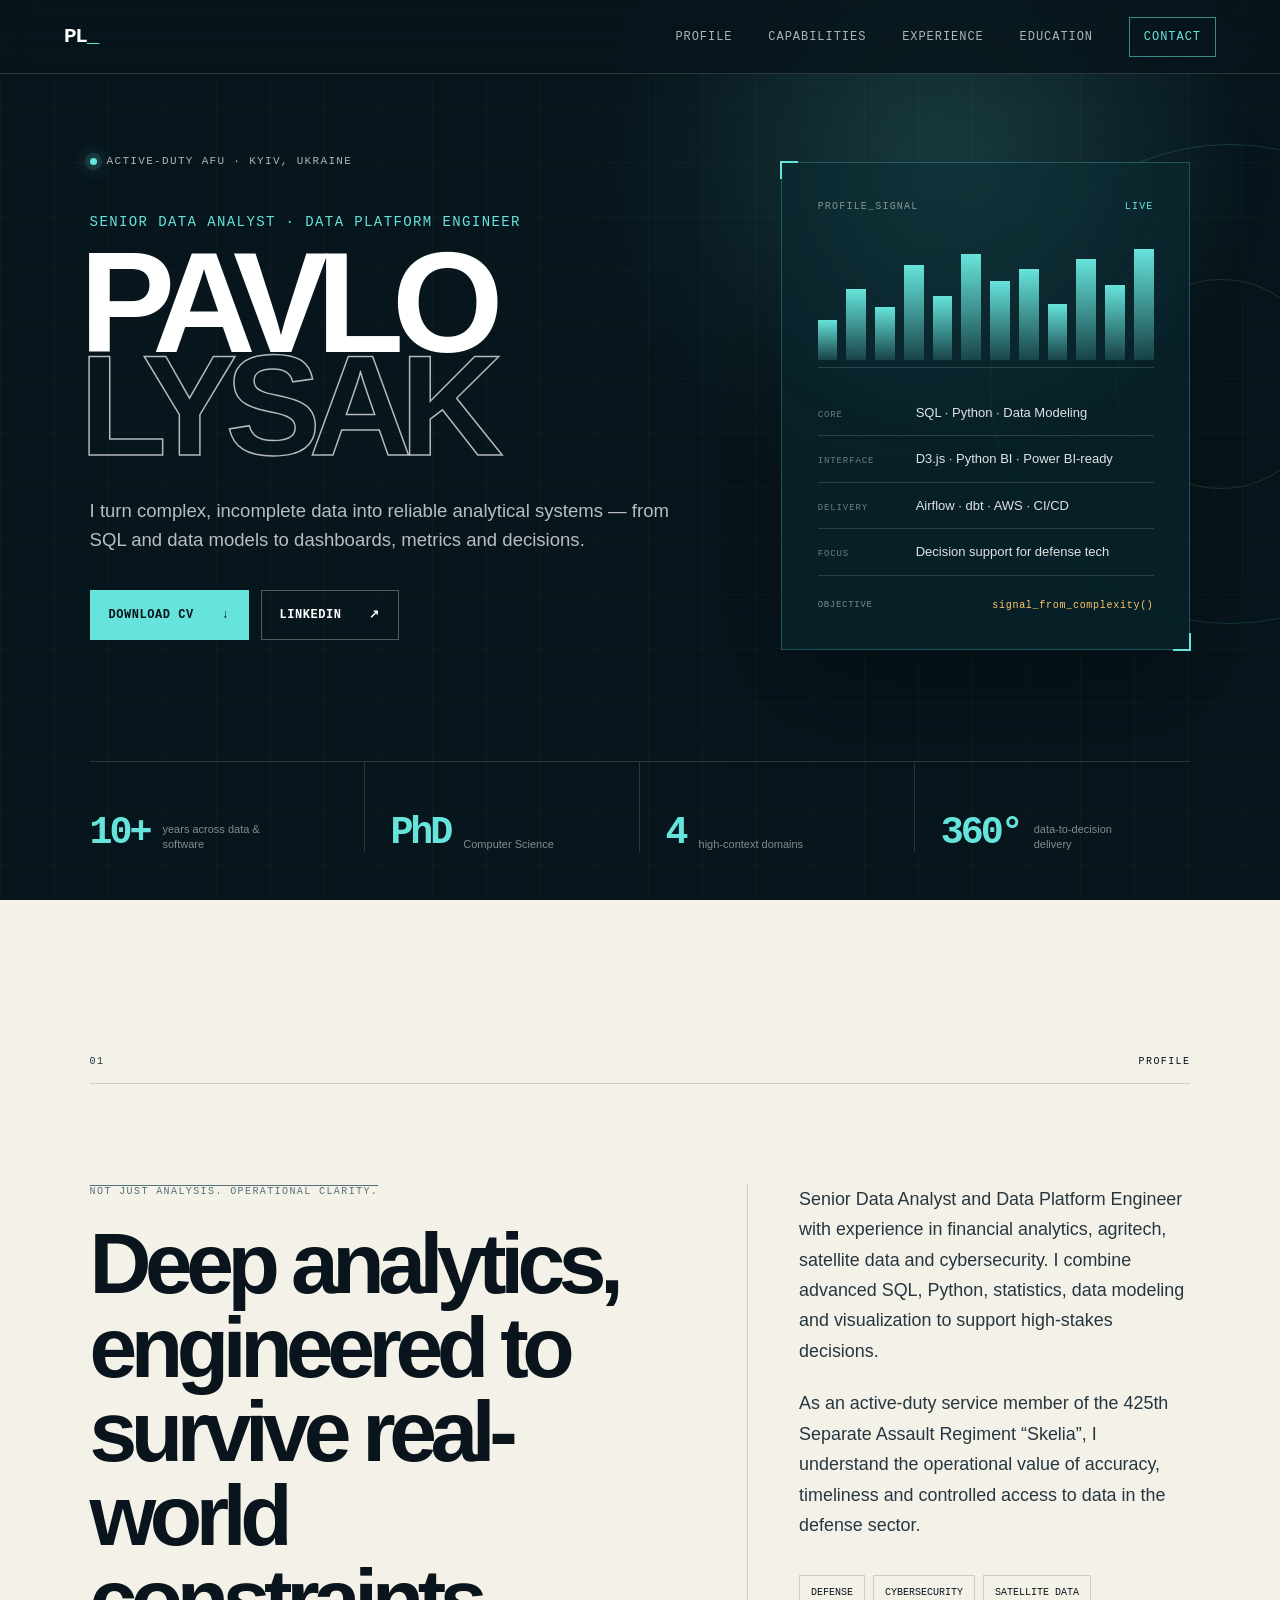
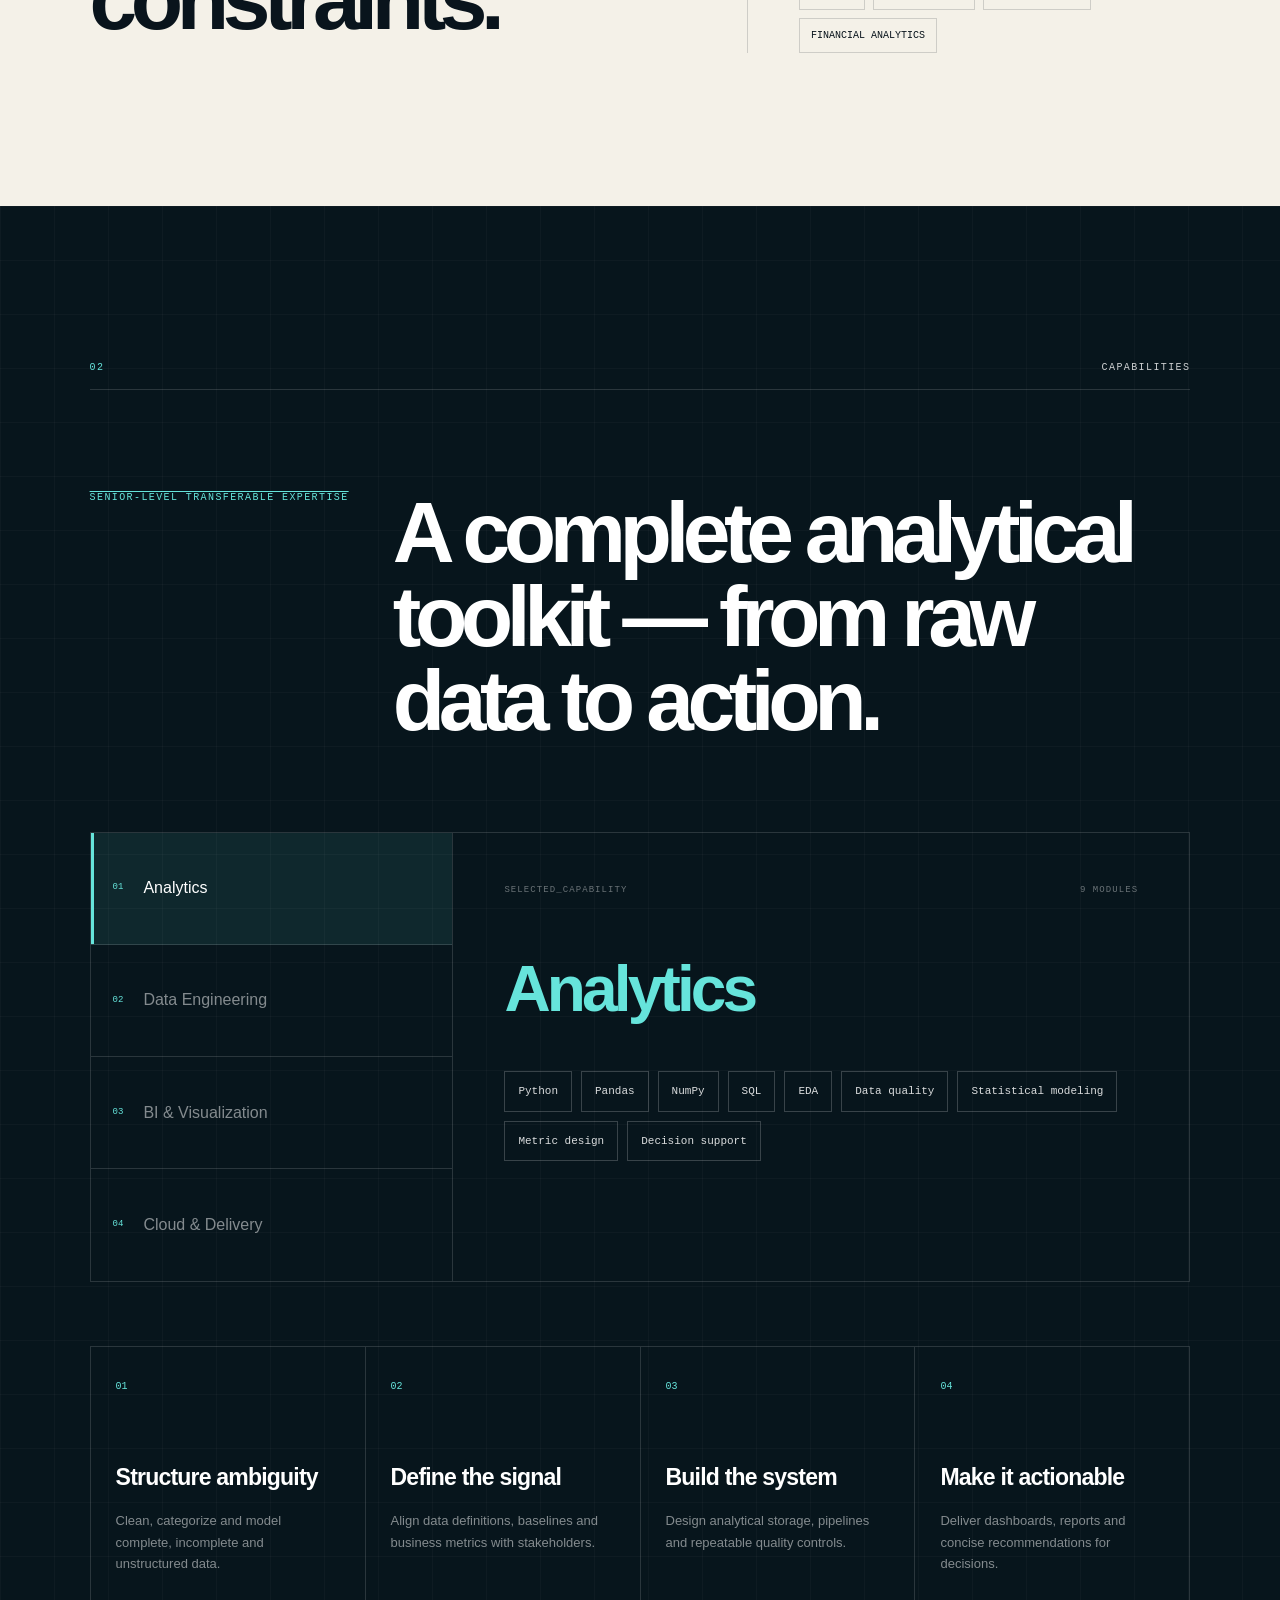
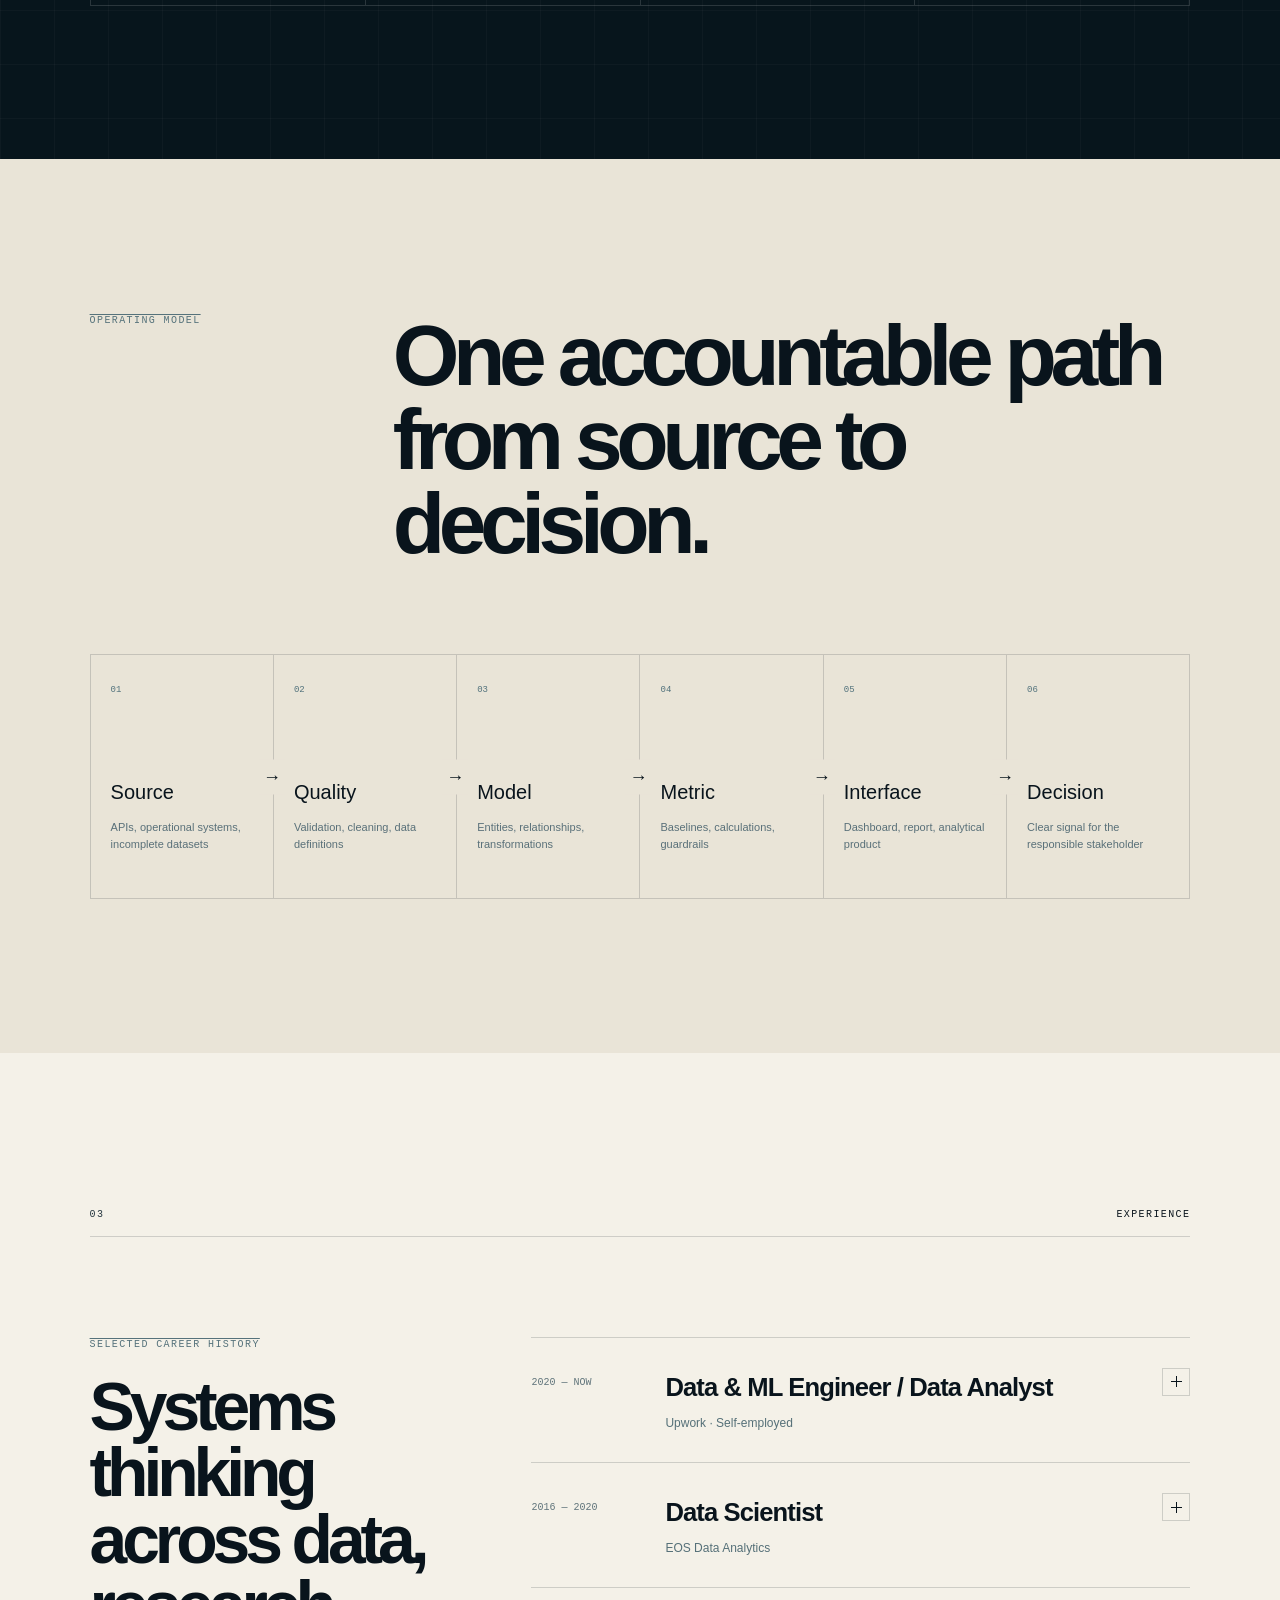
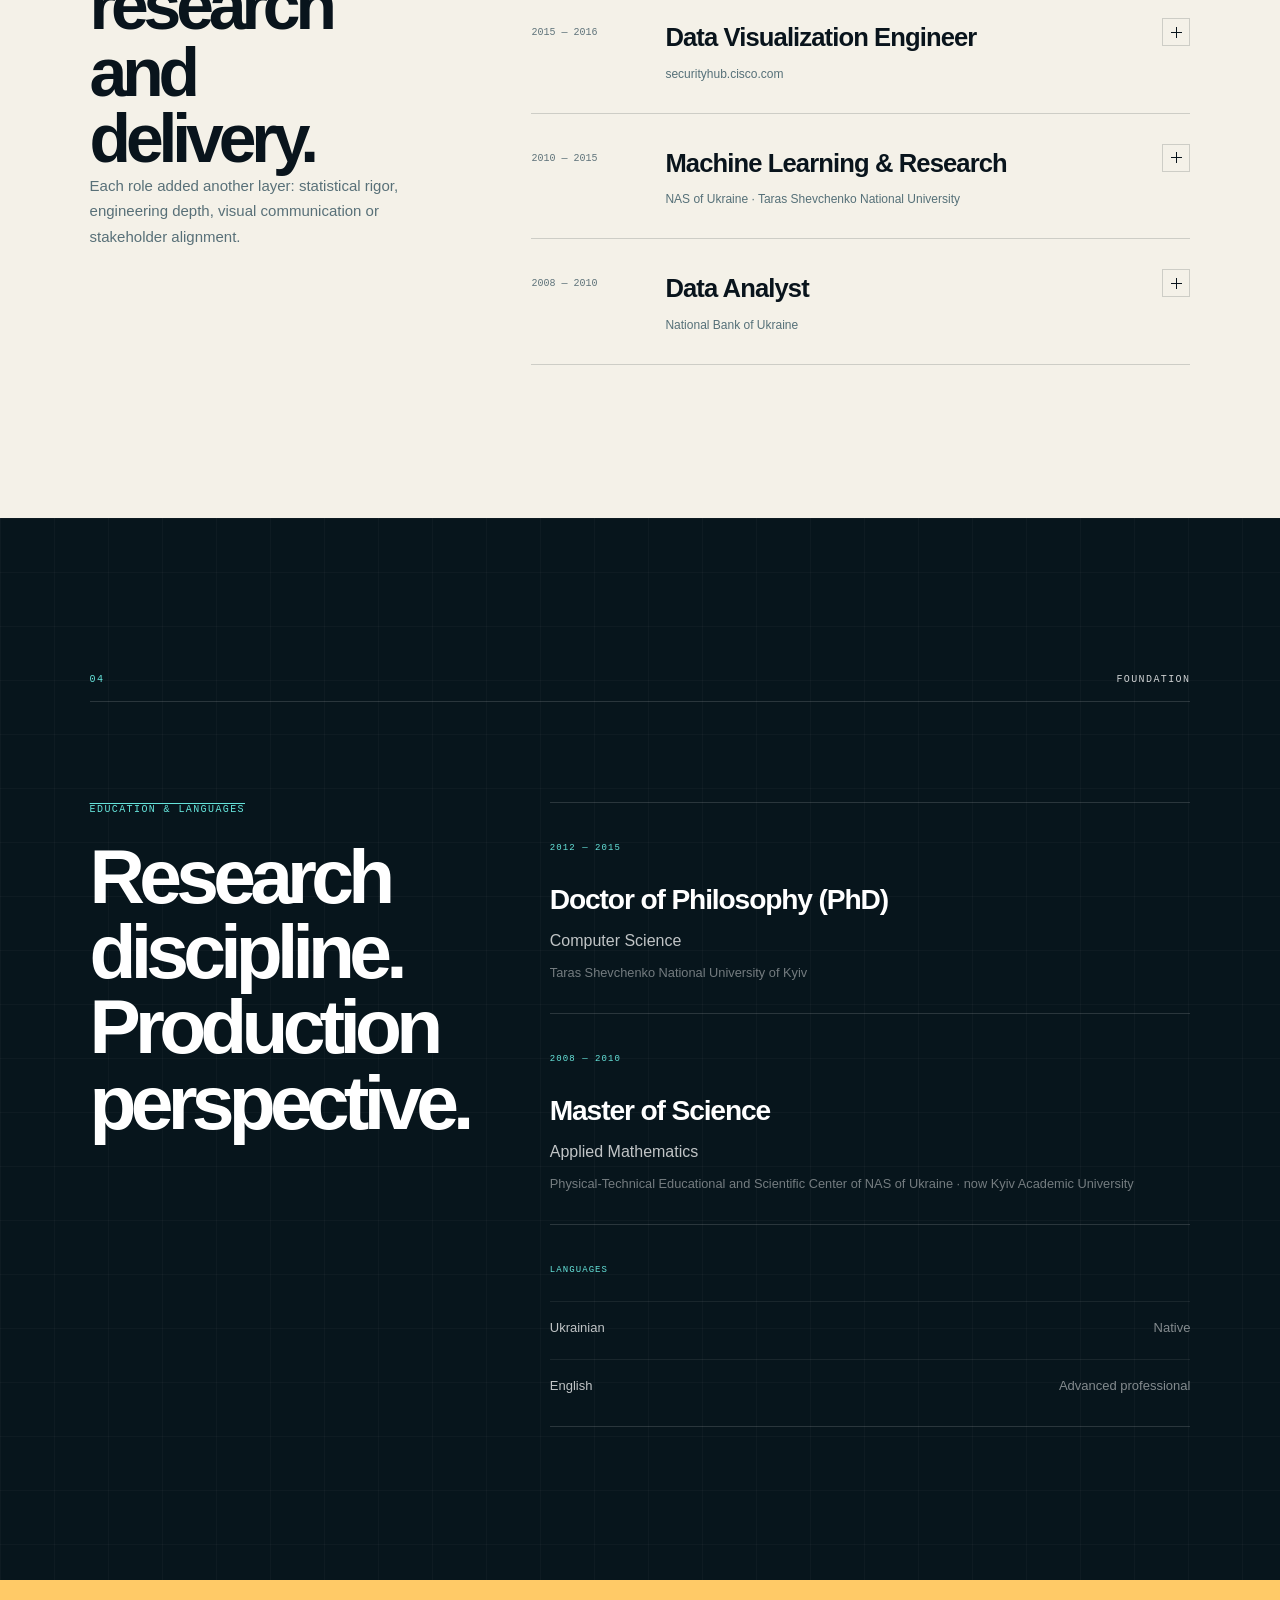
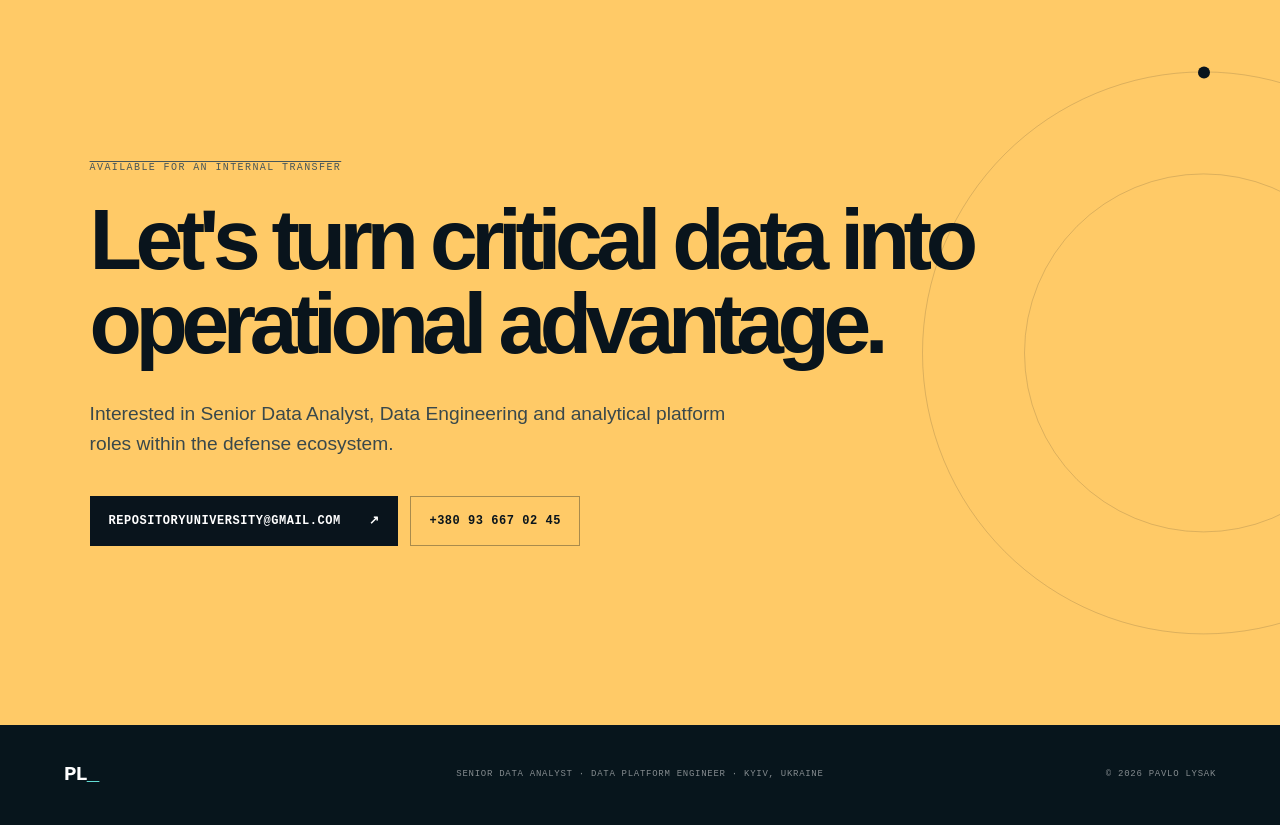
==== index.html @ e0015f76 "Deploy CV website for GitHub Pages" ====
<!DOCTYPE html><html lang="en"><head><meta charSet="utf-8"/><meta name="viewport" content="width=device-width, initial-scale=1"/><link rel="stylesheet" href="/_next/static/chunks/0g3t7kmysvedk.css" data-precedence="next"/><link rel="preload" as="script" fetchPriority="low" href="/_next/static/chunks/0ht900cau6_ur.js"/><script src="/_next/static/chunks/0t2z5hkh7v~~b.js" async=""></script><script src="/_next/static/chunks/07lhk_q6pmm3r.js" async=""></script><script src="/_next/static/chunks/turbopack-0cek.dh0dqtgy.js" async=""></script><script src="/_next/static/chunks/0dbhjjzl8qfwv.js" async=""></script><script src="/_next/static/chunks/15eyv8sw8~cmf.js" async=""></script><title>Pavlo Lysak — Senior Data Analyst &amp; Data Platform Engineer</title><meta name="description" content="Senior Data Analyst and Data Platform Engineer specializing in SQL, data modeling, BI, visualization and decision support."/><link rel="shortcut icon" href="/favicon.svg"/><link rel="icon" href="/favicon.svg"/><script src="/_next/static/chunks/03~yq9q893hmn.js" noModule=""></script></head><body><div hidden=""><!--$--><!--/$--></div><a class="skip-link" href="#main">Skip to content</a><div class="scroll-progress" style="transform:scaleX(0)"></div><header class="site-header"><a class="monogram" href="#top" aria-label="Pavlo Lysak, home">PL<span>_</span></a><button class="menu-toggle" type="button" aria-expanded="false" aria-controls="primary-navigation"><span></span><span></span><span></span><span class="sr-only">Toggle navigation</span></button><nav id="primary-navigation" class="" aria-label="Primary navigation"><a href="#profile">Profile</a><a href="#capabilities">Capabilities</a><a href="#experience">Experience</a><a href="#education">Education</a><a class="nav-contact" href="#contact">Contact</a></nav></header><main id="main"><section class="hero" id="top"><div class="hero-noise" aria-hidden="true"></div><div class="hero-copy"><div class="eyebrow hero-enter" style="--delay:80ms"><span class="status-dot"></span>Active-duty AFU · Kyiv, Ukraine</div><p class="role-label hero-enter" style="--delay:150ms">Senior Data Analyst · Data Platform Engineer</p><h1 class="hero-enter" style="--delay:220ms">PAVLO<br/><span>LYSAK</span></h1><p class="hero-lead hero-enter" style="--delay:310ms">I turn complex, incomplete data into reliable analytical systems — from SQL and data models to dashboards, metrics and decisions.</p><div class="hero-actions hero-enter" style="--delay:400ms"><a class="button button-primary" href="/Pavlo_Lysak_Senior_Data_Analyst_MOD.pdf" download="">Download CV <span aria-hidden="true">↓</span></a><a class="button button-secondary" href="https://www.linkedin.com/in/pavlo-lysak" target="_blank" rel="noreferrer">LinkedIn <span aria-hidden="true">↗</span></a></div></div><aside class="signal-panel hero-enter" style="--delay:330ms"><div class="panel-topline"><span>PROFILE_SIGNAL</span><span class="live-label">LIVE</span></div><div class="signal-visual" aria-hidden="true"><span style="height:34%;animation-delay:0ms"></span><span style="height:61%;animation-delay:70ms"></span><span style="height:46%;animation-delay:140ms"></span><span style="height:82%;animation-delay:210ms"></span><span style="height:55%;animation-delay:280ms"></span><span style="height:91%;animation-delay:350ms"></span><span style="height:68%;animation-delay:420ms"></span><span style="height:78%;animation-delay:490ms"></span><span style="height:48%;animation-delay:560ms"></span><span style="height:87%;animation-delay:630ms"></span><span style="height:65%;animation-delay:700ms"></span><span style="height:96%;animation-delay:770ms"></span></div><dl class="signal-list"><div><dt>Core</dt><dd>SQL · Python · Data Modeling</dd></div><div><dt>Interface</dt><dd>D3.js · Python BI · Power BI-ready</dd></div><div><dt>Delivery</dt><dd>Airflow · dbt · AWS · CI/CD</dd></div><div><dt>Focus</dt><dd>Decision support for defense tech</dd></div></dl><div class="panel-command"><span>objective</span><strong>signal_from_complexity()</strong></div></aside><div class="hero-stats hero-enter" style="--delay:500ms"><div><strong>10+</strong><span>years across data &amp; software</span></div><div><strong>PhD</strong><span>Computer Science</span></div><div><strong>4</strong><span>high-context domains</span></div><div><strong>360°</strong><span>data-to-decision delivery</span></div></div></section><section class="section profile-section" id="profile"><div class="section-marker" data-reveal="true"><span>01</span><p>Profile</p></div><div class="profile-grid"><div data-reveal="true"><p class="overline">Not just analysis. Operational clarity.</p><h2>Deep analytics, engineered to survive real-world constraints.</h2></div><div class="profile-copy" data-reveal="true"><p>Senior Data Analyst and Data Platform Engineer with experience in financial analytics, agritech, satellite data and cybersecurity. I combine advanced SQL, Python, statistics, data modeling and visualization to support high-stakes decisions.</p><p>As an active-duty service member of the 425th Separate Assault Regiment “Skelia”, I understand the operational value of accuracy, timeliness and controlled access to data in the defense sector.</p><div class="profile-tags" aria-label="Domain expertise"><span>Defense</span><span>Cybersecurity</span><span>Satellite data</span><span>Financial analytics</span></div></div></div></section><section class="section capabilities-section" id="capabilities"><div class="section-marker light" data-reveal="true"><span>02</span><p>Capabilities</p></div><div class="section-heading light-heading" data-reveal="true"><p class="overline">Senior-level transferable expertise</p><h2>A complete analytical toolkit — from raw data to action.</h2></div><div class="capability-workbench" data-reveal="true"><div class="skill-tabs" role="tablist" aria-label="Skill groups"><button type="button" role="tab" aria-selected="true"><span>01</span>Analytics</button><button type="button" role="tab" aria-selected="false"><span>02</span>Data Engineering</button><button type="button" role="tab" aria-selected="false"><span>03</span>BI &amp; Visualization</button><button type="button" role="tab" aria-selected="false"><span>04</span>Cloud &amp; Delivery</button></div><div class="skill-display" role="tabpanel" aria-live="polite"><div class="skill-display-top"><span>SELECTED_CAPABILITY</span><span>9<!-- --> modules</span></div><h3>Analytics</h3><div class="skill-cloud"><span style="--skill-delay:0ms">Python</span><span style="--skill-delay:40ms">Pandas</span><span style="--skill-delay:80ms">NumPy</span><span style="--skill-delay:120ms">SQL</span><span style="--skill-delay:160ms">EDA</span><span style="--skill-delay:200ms">Data quality</span><span style="--skill-delay:240ms">Statistical modeling</span><span style="--skill-delay:280ms">Metric design</span><span style="--skill-delay:320ms">Decision support</span></div></div></div><div class="value-grid"><article data-reveal="true" style="--reveal-delay:0ms"><span>01</span><h3>Structure ambiguity</h3><p>Clean, categorize and model complete, incomplete and unstructured data.</p></article><article data-reveal="true" style="--reveal-delay:80ms"><span>02</span><h3>Define the signal</h3><p>Align data definitions, baselines and business metrics with stakeholders.</p></article><article data-reveal="true" style="--reveal-delay:160ms"><span>03</span><h3>Build the system</h3><p>Design analytical storage, pipelines and repeatable quality controls.</p></article><article data-reveal="true" style="--reveal-delay:240ms"><span>04</span><h3>Make it actionable</h3><p>Deliver dashboards, reports and concise recommendations for decisions.</p></article></div></section><section class="section pipeline-section"><div class="section-heading" data-reveal="true"><p class="overline">Operating model</p><h2>One accountable path from source to decision.</h2></div><div class="pipeline" data-reveal="true"><div class="pipeline-step"><span class="pipeline-number">01</span><div><h3>Source</h3><p>APIs, operational systems, incomplete datasets</p></div><span class="pipeline-arrow" aria-hidden="true">→</span></div><div class="pipeline-step"><span class="pipeline-number">02</span><div><h3>Quality</h3><p>Validation, cleaning, data definitions</p></div><span class="pipeline-arrow" aria-hidden="true">→</span></div><div class="pipeline-step"><span class="pipeline-number">03</span><div><h3>Model</h3><p>Entities, relationships, transformations</p></div><span class="pipeline-arrow" aria-hidden="true">→</span></div><div class="pipeline-step"><span class="pipeline-number">04</span><div><h3>Metric</h3><p>Baselines, calculations, guardrails</p></div><span class="pipeline-arrow" aria-hidden="true">→</span></div><div class="pipeline-step"><span class="pipeline-number">05</span><div><h3>Interface</h3><p>Dashboard, report, analytical product</p></div><span class="pipeline-arrow" aria-hidden="true">→</span></div><div class="pipeline-step"><span class="pipeline-number">06</span><div><h3>Decision</h3><p>Clear signal for the responsible stakeholder</p></div></div></div></section><section class="section experience-section" id="experience"><div class="section-marker" data-reveal="true"><span>03</span><p>Experience</p></div><div class="experience-layout"><div class="experience-intro" data-reveal="true"><p class="overline">Selected career history</p><h2>Systems thinking across data, research and delivery.</h2><p>Each role added another layer: statistical rigor, engineering depth, visual communication or stakeholder alignment.</p></div><div class="timeline" data-reveal="true"><article class="timeline-item "><button type="button" class="timeline-trigger" aria-expanded="false" aria-controls="experience-details-0"><span class="timeline-period">2020 — now</span><span class="timeline-title"><strong>Data &amp; ML Engineer / Data Analyst</strong><small>Upwork · Self-employed</small></span><span class="timeline-toggle" aria-hidden="true"></span><span class="sr-only">Expand experience details</span></button></article><article class="timeline-item "><button type="button" class="timeline-trigger" aria-expanded="false" aria-controls="experience-details-1"><span class="timeline-period">2016 — 2020</span><span class="timeline-title"><strong>Data Scientist</strong><small>EOS Data Analytics</small></span><span class="timeline-toggle" aria-hidden="true"></span><span class="sr-only">Expand experience details</span></button></article><article class="timeline-item "><button type="button" class="timeline-trigger" aria-expanded="false" aria-controls="experience-details-2"><span class="timeline-period">2015 — 2016</span><span class="timeline-title"><strong>Data Visualization Engineer</strong><small>securityhub.cisco.com</small></span><span class="timeline-toggle" aria-hidden="true"></span><span class="sr-only">Expand experience details</span></button></article><article class="timeline-item "><button type="button" class="timeline-trigger" aria-expanded="false" aria-controls="experience-details-3"><span class="timeline-period">2010 — 2015</span><span class="timeline-title"><strong>Machine Learning &amp; Research</strong><small>NAS of Ukraine · Taras Shevchenko National University</small></span><span class="timeline-toggle" aria-hidden="true"></span><span class="sr-only">Expand experience details</span></button></article><article class="timeline-item "><button type="button" class="timeline-trigger" aria-expanded="false" aria-controls="experience-details-4"><span class="timeline-period">2008 — 2010</span><span class="timeline-title"><strong>Data Analyst</strong><small>National Bank of Ukraine</small></span><span class="timeline-toggle" aria-hidden="true"></span><span class="sr-only">Expand experience details</span></button></article></div></div></section><section class="section education-section" id="education"><div class="section-marker light" data-reveal="true"><span>04</span><p>Foundation</p></div><div class="education-grid"><div class="education-copy" data-reveal="true"><p class="overline">Education &amp; languages</p><h2>Research discipline. Production perspective.</h2></div><div class="education-cards"><article data-reveal="true"><span>2012 — 2015</span><h3>Doctor of Philosophy (PhD)</h3><p>Computer Science</p><small>Taras Shevchenko National University of Kyiv</small></article><article data-reveal="true"><span>2008 — 2010</span><h3>Master of Science</h3><p>Applied Mathematics</p><small>Physical-Technical Educational and Scientific Center of NAS of Ukraine · now Kyiv Academic University</small></article><article class="language-card" data-reveal="true"><span>LANGUAGES</span><div><p>Ukrainian</p><strong>Native</strong></div><div><p>English</p><strong>Advanced professional</strong></div></article></div></div></section><section class="contact-section" id="contact"><div class="contact-orbit" aria-hidden="true"><span></span><span></span></div><div class="contact-inner" data-reveal="true"><p class="overline">Available for an internal transfer</p><h2>Let&#x27;s turn critical data into operational advantage.</h2><p>Interested in Senior Data Analyst, Data Engineering and analytical platform roles within the defense ecosystem.</p><div class="contact-actions"><a class="button button-primary" href="mailto:repositoryuniversity@gmail.com">repositoryuniversity@gmail.com <span aria-hidden="true">↗</span></a><a class="button button-secondary dark-button" href="tel:+380936670245">+380 93 667 02 45</a></div></div></section></main><footer><a class="monogram footer-mark" href="#top">PL<span>_</span></a><p>Senior Data Analyst · Data Platform Engineer · Kyiv, Ukraine</p><p>© <!-- -->2026<!-- --> Pavlo Lysak</p></footer><!--$--><!--/$--><script src="/_next/static/chunks/0ht900cau6_ur.js" id="_R_" async=""></script><script>(self.__next_f=self.__next_f||[]).push([0])</script><script>self.__next_f.push([1,"1:\"$Sreact.fragment\"\n2:I[39756,[\"/_next/static/chunks/0dbhjjzl8qfwv.js\"],\"default\"]\n3:I[37457,[\"/_next/static/chunks/0dbhjjzl8qfwv.js\"],\"default\"]\n4:I[47257,[\"/_next/static/chunks/0dbhjjzl8qfwv.js\"],\"ClientPageRoot\"]\n5:I[31713,[\"/_next/static/chunks/0dbhjjzl8qfwv.js\",\"/_next/static/chunks/15eyv8sw8~cmf.js\"],\"default\"]\n8:I[97367,[\"/_next/static/chunks/0dbhjjzl8qfwv.js\"],\"OutletBoundary\"]\n9:\"$Sreact.suspense\"\nb:I[97367,[\"/_next/static/chunks/0dbhjjzl8qfwv.js\"],\"ViewportBoundary\"]\nd:I[97367,[\"/_next/static/chunks/0dbhjjzl8qfwv.js\"],\"MetadataBoundary\"]\nf:I[68027,[\"/_next/static/chunks/0dbhjjzl8qfwv.js\"],\"default\",1]\n:HL[\"/_next/static/chunks/0g3t7kmysvedk.css\",\"style\"]\n"])</script><script>self.__next_f.push([1,"0:{\"P\":null,\"c\":[\"\",\"\"],\"q\":\"\",\"i\":false,\"f\":[[[\"\",{\"children\":[\"__PAGE__\",{}]},\"$undefined\",\"$undefined\",16],[[\"$\",\"$1\",\"c\",{\"children\":[[[\"$\",\"link\",\"0\",{\"rel\":\"stylesheet\",\"href\":\"/_next/static/chunks/0g3t7kmysvedk.css\",\"precedence\":\"next\",\"crossOrigin\":\"$undefined\",\"nonce\":\"$undefined\"}],[\"$\",\"script\",\"script-0\",{\"src\":\"/_next/static/chunks/0dbhjjzl8qfwv.js\",\"async\":true,\"nonce\":\"$undefined\"}]],[\"$\",\"html\",null,{\"lang\":\"en\",\"children\":[\"$\",\"body\",null,{\"children\":[\"$\",\"$L2\",null,{\"parallelRouterKey\":\"children\",\"error\":\"$undefined\",\"errorStyles\":\"$undefined\",\"errorScripts\":\"$undefined\",\"template\":[\"$\",\"$L3\",null,{}],\"templateStyles\":\"$undefined\",\"templateScripts\":\"$undefined\",\"notFound\":[[[\"$\",\"title\",null,{\"children\":\"404: This page could not be found.\"}],[\"$\",\"div\",null,{\"style\":{\"fontFamily\":\"system-ui,\\\"Segoe UI\\\",Roboto,Helvetica,Arial,sans-serif,\\\"Apple Color Emoji\\\",\\\"Segoe UI Emoji\\\"\",\"height\":\"100vh\",\"textAlign\":\"center\",\"display\":\"flex\",\"flexDirection\":\"column\",\"alignItems\":\"center\",\"justifyContent\":\"center\"},\"children\":[\"$\",\"div\",null,{\"children\":[[\"$\",\"style\",null,{\"dangerouslySetInnerHTML\":{\"__html\":\"body{color:#000;background:#fff;margin:0}.next-error-h1{border-right:1px solid rgba(0,0,0,.3)}@media (prefers-color-scheme:dark){body{color:#fff;background:#000}.next-error-h1{border-right:1px solid rgba(255,255,255,.3)}}\"}}],[\"$\",\"h1\",null,{\"className\":\"next-error-h1\",\"style\":{\"display\":\"inline-block\",\"margin\":\"0 20px 0 0\",\"padding\":\"0 23px 0 0\",\"fontSize\":24,\"fontWeight\":500,\"verticalAlign\":\"top\",\"lineHeight\":\"49px\"},\"children\":404}],[\"$\",\"div\",null,{\"style\":{\"display\":\"inline-block\"},\"children\":[\"$\",\"h2\",null,{\"style\":{\"fontSize\":14,\"fontWeight\":400,\"lineHeight\":\"49px\",\"margin\":0},\"children\":\"This page could not be found.\"}]}]]}]}]],[]],\"forbidden\":\"$undefined\",\"unauthorized\":\"$undefined\"}]}]}]]}],{\"children\":[[\"$\",\"$1\",\"c\",{\"children\":[[\"$\",\"$L4\",null,{\"Component\":\"$5\",\"serverProvidedParams\":{\"searchParams\":{},\"params\":{},\"promises\":[\"$@6\",\"$@7\"]}}],[[\"$\",\"script\",\"script-0\",{\"src\":\"/_next/static/chunks/15eyv8sw8~cmf.js\",\"async\":true,\"nonce\":\"$undefined\"}]],[\"$\",\"$L8\",null,{\"children\":[\"$\",\"$9\",null,{\"name\":\"Next.MetadataOutlet\",\"children\":\"$@a\"}]}]]}],{},null,false,null]},null,false,null],[\"$\",\"$1\",\"h\",{\"children\":[null,[\"$\",\"$Lb\",null,{\"children\":\"$Lc\"}],[\"$\",\"div\",null,{\"hidden\":true,\"children\":[\"$\",\"$Ld\",null,{\"children\":[\"$\",\"$9\",null,{\"name\":\"Next.Metadata\",\"children\":\"$Le\"}]}]}],null]}],false]],\"m\":\"$undefined\",\"G\":[\"$f\",[[\"$\",\"link\",\"0\",{\"rel\":\"stylesheet\",\"href\":\"/_next/static/chunks/0g3t7kmysvedk.css\",\"precedence\":\"next\",\"crossOrigin\":\"$undefined\",\"nonce\":\"$undefined\"}]]],\"S\":true,\"h\":null,\"s\":\"$undefined\",\"l\":\"$undefined\",\"p\":\"$undefined\",\"d\":\"$undefined\",\"b\":\"JwWDLAnGvGNiOA9bf_643\"}\n"])</script><script>self.__next_f.push([1,"6:{}\n7:\"$0:f:0:1:1:children:0:props:children:0:props:serverProvidedParams:params\"\n"])</script><script>self.__next_f.push([1,"c:[[\"$\",\"meta\",\"0\",{\"charSet\":\"utf-8\"}],[\"$\",\"meta\",\"1\",{\"name\":\"viewport\",\"content\":\"width=device-width, initial-scale=1\"}]]\n"])</script><script>self.__next_f.push([1,"10:I[27201,[\"/_next/static/chunks/0dbhjjzl8qfwv.js\"],\"IconMark\"]\na:null\ne:[[\"$\",\"title\",\"0\",{\"children\":\"Pavlo Lysak — Senior Data Analyst \u0026 Data Platform Engineer\"}],[\"$\",\"meta\",\"1\",{\"name\":\"description\",\"content\":\"Senior Data Analyst and Data Platform Engineer specializing in SQL, data modeling, BI, visualization and decision support.\"}],[\"$\",\"link\",\"2\",{\"rel\":\"shortcut icon\",\"href\":\"/favicon.svg\"}],[\"$\",\"link\",\"3\",{\"rel\":\"icon\",\"href\":\"/favicon.svg\"}],[\"$\",\"$L10\",\"4\",{}]]\n"])</script></body></html>
---- _next/static/chunks/0g3t7kmysvedk.css ----
@layer properties{@supports (((-webkit-hyphens:none)) and (not (margin-trim:inline))) or ((-moz-orient:inline) and (not (color:rgb(from red r g b)))){*,:before,:after,::backdrop{--tw-rotate-x:initial;--tw-rotate-y:initial;--tw-rotate-z:initial;--tw-skew-x:initial;--tw-skew-y:initial}}}@layer theme{:root,:host{--font-sans:ui-sans-serif, system-ui, sans-serif, "Apple Color Emoji", "Segoe UI Emoji", "Segoe UI Symbol", "Noto Color Emoji";--font-mono:ui-monospace, SFMono-Regular, Menlo, Monaco, Consolas, "Liberation Mono", "Courier New", monospace;--spacing:.25rem;--default-font-family:var(--font-sans);--default-mono-font-family:var(--font-mono)}}@layer base{*,:after,:before,::backdrop{box-sizing:border-box;border:0 solid;margin:0;padding:0}::file-selector-button{box-sizing:border-box;border:0 solid;margin:0;padding:0}html,:host{-webkit-text-size-adjust:100%;tab-size:4;line-height:1.5;font-family:var(--default-font-family,ui-sans-serif, system-ui, sans-serif, "Apple Color Emoji", "Segoe UI Emoji", "Segoe UI Symbol", "Noto Color Emoji");font-feature-settings:var(--default-font-feature-settings,normal);font-variation-settings:var(--default-font-variation-settings,normal);-webkit-tap-highlight-color:transparent}hr{height:0;color:inherit;border-top-width:1px}abbr:where([title]){-webkit-text-decoration:underline dotted;text-decoration:underline dotted}h1,h2,h3,h4,h5,h6{font-size:inherit;font-weight:inherit}a{color:inherit;-webkit-text-decoration:inherit;-webkit-text-decoration:inherit;-webkit-text-decoration:inherit;-webkit-text-decoration:inherit;text-decoration:inherit}b,strong{font-weight:bolder}code,kbd,samp,pre{font-family:var(--default-mono-font-family,ui-monospace, SFMono-Regular, Menlo, Monaco, Consolas, "Liberation Mono", "Courier New", monospace);font-feature-settings:var(--default-mono-font-feature-settings,normal);font-variation-settings:var(--default-mono-font-variation-settings,normal);font-size:1em}small{font-size:80%}sub,sup{vertical-align:baseline;font-size:75%;line-height:0;position:relative}sub{bottom:-.25em}sup{top:-.5em}table{text-indent:0;border-color:inherit;border-collapse:collapse}:-moz-focusring{outline:auto}progress{vertical-align:baseline}summary{display:list-item}ol,ul,menu{list-style:none}img,svg,video,canvas,audio,iframe,embed,object{vertical-align:middle;display:block}img,video{max-width:100%;height:auto}button,input,select,optgroup,textarea{font:inherit;font-feature-settings:inherit;font-variation-settings:inherit;letter-spacing:inherit;color:inherit;opacity:1;background-color:#0000;border-radius:0}::file-selector-button{font:inherit;font-feature-settings:inherit;font-variation-settings:inherit;letter-spacing:inherit;color:inherit;opacity:1;background-color:#0000;border-radius:0}:where(select:is([multiple],[size])) optgroup{font-weight:bolder}:where(select:is([multiple],[size])) optgroup option{padding-inline-start:20px}::file-selector-button{margin-inline-end:4px}::placeholder{opacity:1}@supports (not ((-webkit-appearance:-apple-pay-button))) or (contain-intrinsic-size:1px){::placeholder{color:currentColor}@supports (color:color-mix(in lab, red, red)){::placeholder{color:color-mix(in oklab, currentcolor 50%, transparent)}}}textarea{resize:vertical}::-webkit-search-decoration{-webkit-appearance:none}::-webkit-date-and-time-value{min-height:1lh;text-align:inherit}::-webkit-datetime-edit{display:inline-flex}::-webkit-datetime-edit-fields-wrapper{padding:0}::-webkit-datetime-edit{padding-block:0}::-webkit-datetime-edit-year-field{padding-block:0}::-webkit-datetime-edit-month-field{padding-block:0}::-webkit-datetime-edit-day-field{padding-block:0}::-webkit-datetime-edit-hour-field{padding-block:0}::-webkit-datetime-edit-minute-field{padding-block:0}::-webkit-datetime-edit-second-field{padding-block:0}::-webkit-datetime-edit-millisecond-field{padding-block:0}::-webkit-datetime-edit-meridiem-field{padding-block:0}::-webkit-calendar-picker-indicator{line-height:1}:-moz-ui-invalid{box-shadow:none}button,input:where([type=button],[type=reset],[type=submit]){appearance:button}::file-selector-button{appearance:button}::-webkit-inner-spin-button{height:auto}::-webkit-outer-spin-button{height:auto}[hidden]:where(:not([hidden=until-found])){display:none!important}}@layer components;@layer utilities{.sr-only{clip-path:inset(50%);white-space:nowrap;border-width:0;width:1px;height:1px;margin:-1px;padding:0;position:absolute;overflow:hidden}.start{inset-inline-start:var(--spacing)}.transform{transform:var(--tw-rotate-x,) var(--tw-rotate-y,) var(--tw-rotate-z,) var(--tw-skew-x,) var(--tw-skew-y,)}.overline{text-decoration-line:overline}}:root{--font-geist-sans:"Segoe UI", Arial, sans-serif;--font-geist-mono:"Cascadia Code", "SFMono-Regular", Consolas, monospace;--ink:#09141c;--ink-soft:#263740;--paper:#f4f1e8;--paper-deep:#e9e4d7;--night:#07151c;--night-2:#0a212a;--cyan:#66e4db;--cyan-bright:#91fff5;--amber:#ffca67;--line:#09141c29;--light-line:#ffffff24;--pointer-x:76vw;--pointer-y:18vh}*{box-sizing:border-box}html{scroll-behavior:smooth;scroll-padding-top:92px}body{background:var(--paper);color:var(--ink);font-family:var(--font-geist-sans), "Segoe UI", Arial, sans-serif;margin:0;overflow-x:hidden}body:before{background:radial-gradient(420px circle at var(--pointer-x) var(--pointer-y), #66e4db14, transparent 72%);content:"";pointer-events:none;z-index:40;position:fixed;inset:0}::selection{background:var(--cyan);color:var(--ink)}a{color:inherit;text-decoration:none}button,a{-webkit-tap-highlight-color:transparent}button{color:inherit;font:inherit}.sr-only{clip:rect(0, 0, 0, 0);clip-path:inset(50%);white-space:nowrap;width:1px;height:1px;position:absolute;overflow:hidden}.skip-link{background:var(--cyan);color:var(--ink);z-index:100;padding:12px 18px;font-weight:800;position:fixed;top:-60px;left:16px}.skip-link:focus{top:16px}.scroll-progress{background:linear-gradient(90deg, var(--cyan), var(--amber));transform-origin:0;z-index:90;height:3px;position:fixed;top:0;left:0;right:0}.site-header{-webkit-backdrop-filter:blur(16px);backdrop-filter:blur(16px);border-bottom:1px solid var(--light-line);color:#fff;z-index:80;background:#07151cd1;justify-content:space-between;align-items:center;width:100%;height:74px;padding:0 clamp(22px,5vw,78px);display:flex;position:fixed;top:0}.monogram{font-family:var(--font-geist-mono), monospace;letter-spacing:-.06em;font-size:21px;font-weight:800}.monogram span{color:var(--cyan)}nav{align-items:center;gap:clamp(18px,2.8vw,42px);display:flex}nav a{color:#ffffffad;font-family:var(--font-geist-mono), monospace;letter-spacing:.08em;text-transform:uppercase;font-size:12px;transition:color .18s;position:relative}nav a:after{background:var(--cyan);content:"";transform-origin:0;width:100%;height:1px;transition:transform .18s;position:absolute;bottom:-9px;left:0;transform:scaleX(0)}nav a:hover,nav a:focus-visible{color:#fff}nav a:hover:after,nav a:focus-visible:after{transform:scaleX(1)}nav .nav-contact{color:var(--cyan);border:1px solid #66e4db8f;padding:10px 14px}nav .nav-contact:after{display:none}.menu-toggle{cursor:pointer;background:0 0;border:0;padding:8px;display:none}.menu-toggle>span:not(.sr-only){background:#fff;width:24px;height:1px;margin:5px 0;display:block}.hero{background:linear-gradient(#ffffff06 1px, transparent 1px), linear-gradient(90deg, #ffffff06 1px, transparent 1px), radial-gradient(circle at 72% 20%, #66e4db21, transparent 28%), var(--night);color:#fff;background-size:54px 54px,54px 54px,auto,auto;grid-template-columns:minmax(0,1.2fr) minmax(330px,.8fr);gap:30px clamp(38px,6vw,96px);min-height:100svh;padding:clamp(134px,17vh,188px) clamp(22px,7vw,112px) 48px;display:grid;position:relative;overflow:hidden}.hero:before{content:"";border:1px solid #66e4db29;border-radius:50%;width:480px;height:480px;position:absolute;top:16%;right:-190px}.hero:after{content:"";border:1px solid #ffca6724;border-radius:50%;width:210px;height:210px;position:absolute;top:31%;right:-46px}.hero-noise{opacity:.11;pointer-events:none;background-image:radial-gradient(#ffffff3d .6px,#0000 .6px);background-size:8px 8px;position:absolute;inset:0;-webkit-mask-image:linear-gradient(90deg,#0000,#000 55%,#0000);mask-image:linear-gradient(90deg,#0000,#000 55%,#0000)}.hero-copy,.signal-panel,.hero-stats{z-index:2;position:relative}.eyebrow,.overline,.role-label,.panel-topline,.signal-list dt,.panel-command,.section-marker,.skill-display-top,.education-cards article>span{font-family:var(--font-geist-mono), monospace;text-transform:uppercase}.eyebrow{color:#ffffffad;letter-spacing:.12em;align-items:center;gap:10px;font-size:11px;display:flex}.status-dot{background:var(--cyan);box-shadow:0 0 0 5px #66e4db1f, 0 0 18px var(--cyan);border-radius:50%;width:7px;height:7px}.role-label{color:var(--cyan);letter-spacing:.1em;margin:42px 0 18px;font-size:clamp(12px,1.2vw,14px)}.hero h1{letter-spacing:-.085em;max-width:920px;margin:0 0 40px -.07em;font-size:clamp(76px,11.2vw,176px);font-weight:740;line-height:.72}.hero h1 span{color:#0000;-webkit-text-stroke:1.5px #ffffffb3}.hero-lead{color:#ffffffb8;max-width:700px;margin:0;font-size:clamp(17px,1.45vw,22px);line-height:1.55}.hero-actions,.contact-actions{flex-wrap:wrap;gap:12px;margin-top:36px;display:flex}.button{font-family:var(--font-geist-mono), monospace;letter-spacing:.045em;text-transform:uppercase;border:1px solid #0000;justify-content:space-between;align-items:center;gap:28px;min-height:50px;padding:0 18px;font-size:12px;font-weight:700;transition:background .18s,border-color .18s,color .18s,transform .18s;display:inline-flex}.button:hover,.button:focus-visible{transform:translateY(-3px)}.button-primary{background:var(--cyan);color:var(--ink)}.button-primary:hover,.button-primary:focus-visible{background:var(--cyan-bright)}.button-secondary{color:#fff;border-color:#ffffff4d}.button-secondary:hover,.button-secondary:focus-visible{border-color:var(--cyan);color:var(--cyan)}.signal-panel{background:#08232bc2;border:1px solid #66e4db42;align-self:center;max-width:560px;padding:clamp(22px,2.8vw,36px);box-shadow:0 36px 100px #00000047}.signal-panel:before,.signal-panel:after{border-color:var(--cyan);content:"";border-style:solid;width:18px;height:18px;position:absolute}.signal-panel:before{border-width:2px 0 0 2px;top:-2px;left:-2px}.signal-panel:after{border-width:0 2px 2px 0;bottom:-2px;right:-2px}.panel-topline{color:#ffffff80;letter-spacing:.12em;justify-content:space-between;align-items:center;font-size:10px;display:flex}.live-label{color:var(--cyan)}.signal-visual{border-bottom:1px solid var(--light-line);align-items:end;gap:clamp(5px,.7vw,10px);height:124px;margin:30px 0 22px;padding:0 0 7px;display:flex}.signal-visual span{background:linear-gradient(to top, #66e4db29, var(--cyan));transform-origin:bottom;flex:1;min-width:5px;animation:2.8s ease-in-out infinite alternate signalPulse}@keyframes signalPulse{0%{opacity:.5;transform:scaleY(.78)}to{opacity:1;transform:scaleY(1)}}.signal-list{margin:0}.signal-list>div{border-bottom:1px solid var(--light-line);grid-template-columns:82px 1fr;align-items:baseline;gap:16px;padding:13px 0;display:grid}.signal-list dt{color:#ffffff6b;letter-spacing:.1em;font-size:9px}.signal-list dd{color:#ffffffe0;margin:0;font-size:13px}.panel-command{color:#ffffff7a;letter-spacing:.08em;justify-content:space-between;align-items:center;padding-top:22px;font-size:9px;display:flex}.panel-command strong{color:var(--amber);text-transform:none;font-size:10px;font-weight:500}.hero-stats{border-top:1px solid var(--light-line);grid-column:1/-1;grid-template-columns:repeat(4,1fr);align-self:end;align-items:end;margin-top:clamp(20px,6vh,64px);display:grid}.hero-stats>div{border-right:1px solid var(--light-line);align-items:end;gap:13px;min-height:90px;padding:22px clamp(12px,2vw,28px) 0;display:flex}.hero-stats>div:first-child{padding-left:0}.hero-stats>div:last-child{border-right:0}.hero-stats strong{color:var(--cyan);font-family:var(--font-geist-mono), monospace;letter-spacing:-.08em;font-size:clamp(26px,3vw,42px);line-height:1}.hero-stats span{color:#ffffff80;max-width:118px;font-size:11px;line-height:1.35}.hero-enter{animation:.82s cubic-bezier(.22,1,.36,1) both heroEnter;animation-delay:var(--delay)}@keyframes heroEnter{0%{opacity:0;transform:translateY(32px)}to{opacity:1;transform:translateY(0)}}.section{padding:clamp(90px,12vw,180px) clamp(22px,7vw,112px);position:relative}.section-marker{border-bottom:1px solid var(--line);letter-spacing:.14em;justify-content:space-between;align-items:center;margin-bottom:clamp(58px,8vw,100px);padding-bottom:14px;font-size:10px;display:flex}.section-marker span{color:var(--ink-soft)}.section-marker p{margin:0}.section-marker.light{border-color:var(--light-line);color:#fffc}.section-marker.light span{color:var(--cyan)}.overline{color:#55727b;letter-spacing:.14em;margin:0 0 22px;font-size:10px}.section h2,.contact-section h2{letter-spacing:-.075em;margin:0;font-size:clamp(42px,6.7vw,104px);font-weight:630;line-height:.98}.profile-grid{grid-template-columns:minmax(0,1.1fr) minmax(320px,.9fr);gap:clamp(50px,9vw,150px);display:grid}.profile-grid h2{max-width:900px}.profile-copy{border-left:1px solid var(--line);align-self:end;padding-left:clamp(25px,4vw,56px)}.profile-copy>p{color:var(--ink-soft);margin:0 0 22px;font-size:clamp(16px,1.4vw,20px);line-height:1.7}.profile-tags{flex-wrap:wrap;gap:8px;margin-top:34px;display:flex}.profile-tags span{border:1px solid var(--line);font-family:var(--font-geist-mono), monospace;text-transform:uppercase;padding:9px 11px;font-size:10px}.capabilities-section,.education-section{background:linear-gradient(#ffffff07 1px, transparent 1px), linear-gradient(90deg, #ffffff07 1px, transparent 1px), var(--night);color:#fff;background-size:54px 54px}.section-heading{grid-template-columns:minmax(160px,.35fr) minmax(0,1fr);gap:24px;margin-bottom:clamp(58px,7vw,100px);display:grid}.section-heading h2{max-width:1040px}.light-heading .overline,.education-copy .overline,.contact-section .overline{color:var(--cyan)}.capability-workbench{border:1px solid var(--light-line);grid-template-columns:minmax(240px,.33fr) minmax(0,.67fr);min-height:450px;display:grid}.skill-tabs{border-right:1px solid var(--light-line);flex-direction:column;display:flex}.skill-tabs button{border:0;border-bottom:1px solid var(--light-line);color:#ffffff80;cursor:pointer;text-align:left;background:0 0;flex:1;align-items:center;gap:20px;padding:22px;font-size:clamp(13px,1.25vw,17px);transition:background .18s,color .18s;display:flex}.skill-tabs button:last-child{border-bottom:0}.skill-tabs button:hover,.skill-tabs button:focus-visible,.skill-tabs button[aria-selected=true]{color:#fff;background:#66e4db17}.skill-tabs button[aria-selected=true]{box-shadow:inset 3px 0 var(--cyan)}.skill-tabs button span{color:var(--cyan);font-family:var(--font-geist-mono), monospace;font-size:9px}.skill-display{flex-direction:column;padding:clamp(26px,4vw,58px);display:flex}.skill-display-top{color:#fff6;letter-spacing:.12em;justify-content:space-between;font-size:9px;display:flex}.skill-display h3{color:var(--cyan);letter-spacing:-.06em;margin:44px 0 34px;font-size:clamp(34px,5vw,70px);font-weight:600}.skill-cloud{flex-wrap:wrap;gap:9px;display:flex}.skill-cloud span{animation:.42s both skillIn;animation-delay:var(--skill-delay);color:#ffffffd9;font-family:var(--font-geist-mono), monospace;border:1px solid #fff3;padding:11px 13px;font-size:11px}@keyframes skillIn{0%{opacity:0;transform:translateY(8px)}to{opacity:1;transform:translateY(0)}}.skill-note{border-left:2px solid var(--amber);color:#ffffff94;max-width:700px;margin:auto 0 0;padding:16px 0 0 18px;font-size:12px;line-height:1.6}.value-grid{border-left:1px solid var(--light-line);grid-template-columns:repeat(4,1fr);margin-top:64px;display:grid}.value-grid article{border-bottom:1px solid var(--light-line);border-right:1px solid var(--light-line);border-top:1px solid var(--light-line);min-height:260px;padding:25px;transition:background .18s,transform .18s}.value-grid article:hover{background:#66e4db0f;transform:translateY(-6px)}.value-grid article>span{color:var(--cyan);font-family:var(--font-geist-mono), monospace;font-size:10px}.value-grid h3{letter-spacing:-.035em;margin:64px 0 16px;font-size:clamp(20px,1.8vw,27px);font-weight:570}.value-grid p{color:#ffffff80;margin:0;font-size:13px;line-height:1.65}.pipeline-section{background:var(--paper-deep)}.pipeline{border-left:1px solid var(--line);grid-template-columns:repeat(6,1fr);display:grid}.pipeline-step{border-bottom:1px solid var(--line);border-right:1px solid var(--line);border-top:1px solid var(--line);min-height:245px;padding:20px;transition:background .18s,color .18s;position:relative}.pipeline-step:hover{background:var(--ink);color:#fff}.pipeline-number{color:#52727c;font-family:var(--font-geist-mono), monospace;font-size:9px}.pipeline-step h3{margin:78px 0 12px;font-size:20px}.pipeline-step p{color:#597079;margin:0;font-size:11px;line-height:1.55}.pipeline-step:hover p{color:#ffffff94}.pipeline-arrow{background:var(--paper-deep);color:var(--ink);z-index:2;padding:4px;font-size:18px;position:absolute;top:50%;right:-12px;transform:translateY(-50%)}.pipeline-step:hover .pipeline-arrow{background:var(--ink);color:var(--cyan)}.experience-section{background:var(--paper)}.experience-layout{grid-template-columns:minmax(270px,.68fr) minmax(0,1.32fr);gap:clamp(48px,8vw,130px);display:grid}.experience-intro{align-self:start;position:sticky;top:122px}.experience-intro h2{font-size:clamp(42px,5.3vw,78px)}.experience-intro>p:last-child{color:#587078;max-width:520px;font-size:15px;line-height:1.7}.timeline{border-top:1px solid var(--line)}.timeline-item{border-bottom:1px solid var(--line)}.timeline-trigger{cursor:pointer;text-align:left;background:0 0;border:0;grid-template-columns:112px 1fr 28px;align-items:start;gap:22px;width:100%;padding:30px 0;display:grid}.timeline-period{color:#60747b;font-family:var(--font-geist-mono), monospace;text-transform:uppercase;padding-top:7px;font-size:10px}.timeline-title{flex-direction:column;gap:8px;display:flex}.timeline-title strong{letter-spacing:-.035em;font-size:clamp(20px,2vw,30px);font-weight:580}.timeline-title small{color:#557078;font-size:12px}.timeline-toggle{border:1px solid var(--line);justify-content:center;align-items:center;width:28px;height:28px;transition:background .18s,color .18s;display:flex;position:relative}.timeline-toggle:before,.timeline-toggle:after{content:"";background:currentColor;width:11px;height:1px;transition:transform .18s;position:absolute}.timeline-toggle:after{transform:rotate(90deg)}.timeline-trigger:hover .timeline-toggle,.timeline-trigger:focus-visible .timeline-toggle,.timeline-open .timeline-toggle{background:var(--ink);color:var(--cyan)}.timeline-open .timeline-toggle:after{transform:rotate(90deg)scaleX(0)}.timeline-details{animation:.36s cubic-bezier(.22,1,.36,1) both timelineReveal;overflow:hidden}@keyframes timelineReveal{0%{opacity:0;transform:translateY(-12px)}to{opacity:1;transform:translateY(0)}}.timeline-summary,.timeline-details ul,.timeline-stack{margin-left:134px}.timeline-summary{color:var(--ink-soft);max-width:740px;margin-top:0;font-size:16px;line-height:1.65}.timeline-details ul{color:#4f646c;max-width:740px;padding-left:18px;font-size:13px;line-height:1.65}.timeline-details li{margin-bottom:8px;padding-left:5px}.timeline-stack{color:#356c70;font-family:var(--font-geist-mono), monospace;letter-spacing:.02em;text-transform:uppercase;margin-top:20px;margin-bottom:32px;font-size:10px}.education-grid{grid-template-columns:minmax(270px,.7fr) minmax(0,1.3fr);gap:clamp(48px,9vw,150px);display:grid}.education-copy h2{font-size:clamp(48px,6vw,90px)}.education-cards{border-top:1px solid var(--light-line)}.education-cards article{border-bottom:1px solid var(--light-line);padding:30px 0}.education-cards article>span{color:var(--cyan);letter-spacing:.12em;font-size:9px}.education-cards h3{letter-spacing:-.04em;margin:22px 0 8px;font-size:clamp(22px,2.2vw,32px);font-weight:560}.education-cards p{color:#ffffffbf;margin:0 0 10px}.education-cards small{color:#ffffff70;max-width:640px;line-height:1.55;display:block}.language-card div{border-top:1px solid #ffffff12;justify-content:space-between;align-items:center;margin-top:22px;padding-top:16px;display:flex}.language-card div p,.language-card div strong{margin:0;font-size:13px}.language-card div strong{color:#ffffff80;font-weight:400}.contact-section{background:var(--amber);color:var(--ink);padding:clamp(100px,14vw,210px) clamp(22px,7vw,112px);position:relative;overflow:hidden}.contact-inner{z-index:2;position:relative}.contact-section .overline{color:#475659}.contact-section h2{max-width:1250px}.contact-section>.contact-inner>p:not(.overline){color:#39484b;max-width:680px;margin:34px 0 0;font-size:clamp(16px,1.5vw,21px);line-height:1.6}.contact-section .button-primary{background:var(--ink);color:#fff}.contact-section .button-primary:hover,.contact-section .button-primary:focus-visible{background:var(--night-2);color:var(--cyan)}.dark-button{color:var(--ink);border-color:#09141c59}.dark-button:hover,.dark-button:focus-visible{border-color:var(--ink);color:var(--ink)}.contact-orbit{border:1px solid #09141c24;border-radius:50%;width:clamp(300px,44vw,720px);height:clamp(300px,44vw,720px);position:absolute;top:50%;right:-16vw;transform:translateY(-50%)}.contact-orbit span:first-child{border:1px solid #09141c24;border-radius:50%;position:absolute;inset:18%}.contact-orbit span:last-child{background:var(--ink);transform-origin:6px calc(clamp(300px,44vw,720px)/2 + 6px);border-radius:50%;width:12px;height:12px;animation:8s linear infinite orbit;position:absolute;top:-6px;left:49%}@keyframes orbit{to{transform:rotate(360deg)}}footer{background:var(--night);color:#ffffff80;font-family:var(--font-geist-mono), monospace;letter-spacing:.08em;text-transform:uppercase;grid-template-columns:1fr auto 1fr;align-items:center;gap:20px;padding:34px clamp(22px,5vw,78px);font-size:9px;display:grid}footer p{margin:0}footer p:last-child{text-align:right}.footer-mark{color:#fff}[data-reveal]{opacity:0;transition:opacity .72s cubic-bezier(.22, 1, .36, 1) var(--reveal-delay,0s), transform .72s cubic-bezier(.22, 1, .36, 1) var(--reveal-delay,0s);transform:translateY(34px)}[data-reveal].is-visible{opacity:1;transform:translateY(0)}:focus-visible{outline:2px solid var(--cyan);outline-offset:4px}@media (max-width:1080px){.hero{grid-template-columns:1fr}.signal-panel{justify-self:end;width:min(100%,620px)}.value-grid,.pipeline{grid-template-columns:repeat(2,1fr)}.section-heading,.profile-grid,.experience-layout,.education-grid{grid-template-columns:1fr}.experience-intro{position:static}}@media (max-width:760px){html{scroll-padding-top:70px}.site-header{height:66px}.menu-toggle{display:block}nav{border-bottom:1px solid var(--light-line);opacity:0;pointer-events:none;background:#07151cfa;flex-direction:column;align-items:stretch;gap:0;padding:18px 22px 28px;transition:opacity .18s,transform .18s;display:flex;position:fixed;top:66px;left:0;right:0;transform:translateY(-12px)}nav.nav-open{opacity:1;pointer-events:auto;transform:translateY(0)}nav a,nav .nav-contact{border:0;border-bottom:1px solid var(--light-line);padding:17px 0}nav a:after{display:none}.hero{min-height:auto;padding-top:118px}.hero h1{margin-top:0;font-size:clamp(70px,22.5vw,118px)}.hero-stats{grid-template-columns:repeat(2,1fr)}.hero-stats>div:nth-child(2){border-right:0}.hero-stats>div:nth-child(n+3){border-top:1px solid var(--light-line)}.hero-stats>div:nth-child(3){padding-left:0}.capability-workbench{grid-template-columns:1fr}.skill-tabs{border-bottom:1px solid var(--light-line);border-right:0;grid-template-columns:repeat(2,1fr);display:grid}.skill-tabs button{border-right:1px solid var(--light-line);min-height:82px}.skill-tabs button:nth-child(2n){border-right:0}.skill-tabs button[aria-selected=true]{box-shadow:inset 0 3px var(--cyan)}.value-grid,.pipeline{grid-template-columns:1fr}.value-grid{border-top:1px solid var(--light-line)}.value-grid article{border-top:0;border-left:0;min-height:auto}.value-grid h3{margin-top:35px}.pipeline-step{min-height:auto;padding:24px}.pipeline-step h3{margin-top:35px}.pipeline-arrow{inset:auto auto -14px 50%;transform:translate(-50%)rotate(90deg)}.timeline-trigger{grid-template-columns:1fr 28px}.timeline-period{grid-column:1/-1}.timeline-summary,.timeline-details ul,.timeline-stack{margin-left:0}.contact-actions{flex-direction:column;align-items:stretch}.contact-actions .button{width:100%}footer{grid-template-columns:1fr}footer p:last-child{text-align:left}}@media (max-width:460px){.hero h1{font-size:20vw}.hero-stats{grid-template-columns:1fr}.hero-stats>div{border-right:0;border-top:1px solid var(--light-line);padding-left:0}.skill-tabs{grid-template-columns:1fr}.skill-tabs button{border-right:0}.skill-display{min-height:460px}}@media (prefers-reduced-motion:reduce){html{scroll-behavior:auto}*,:before,:after{scroll-behavior:auto!important;transition-duration:.01ms!important;animation-duration:.01ms!important;animation-iteration-count:1!important}[data-reveal],.hero-enter{opacity:1;transform:none}}@property --tw-rotate-x{syntax:"*";inherits:false}@property --tw-rotate-y{syntax:"*";inherits:false}@property --tw-rotate-z{syntax:"*";inherits:false}@property --tw-skew-x{syntax:"*";inherits:false}@property --tw-skew-y{syntax:"*";inherits:false}
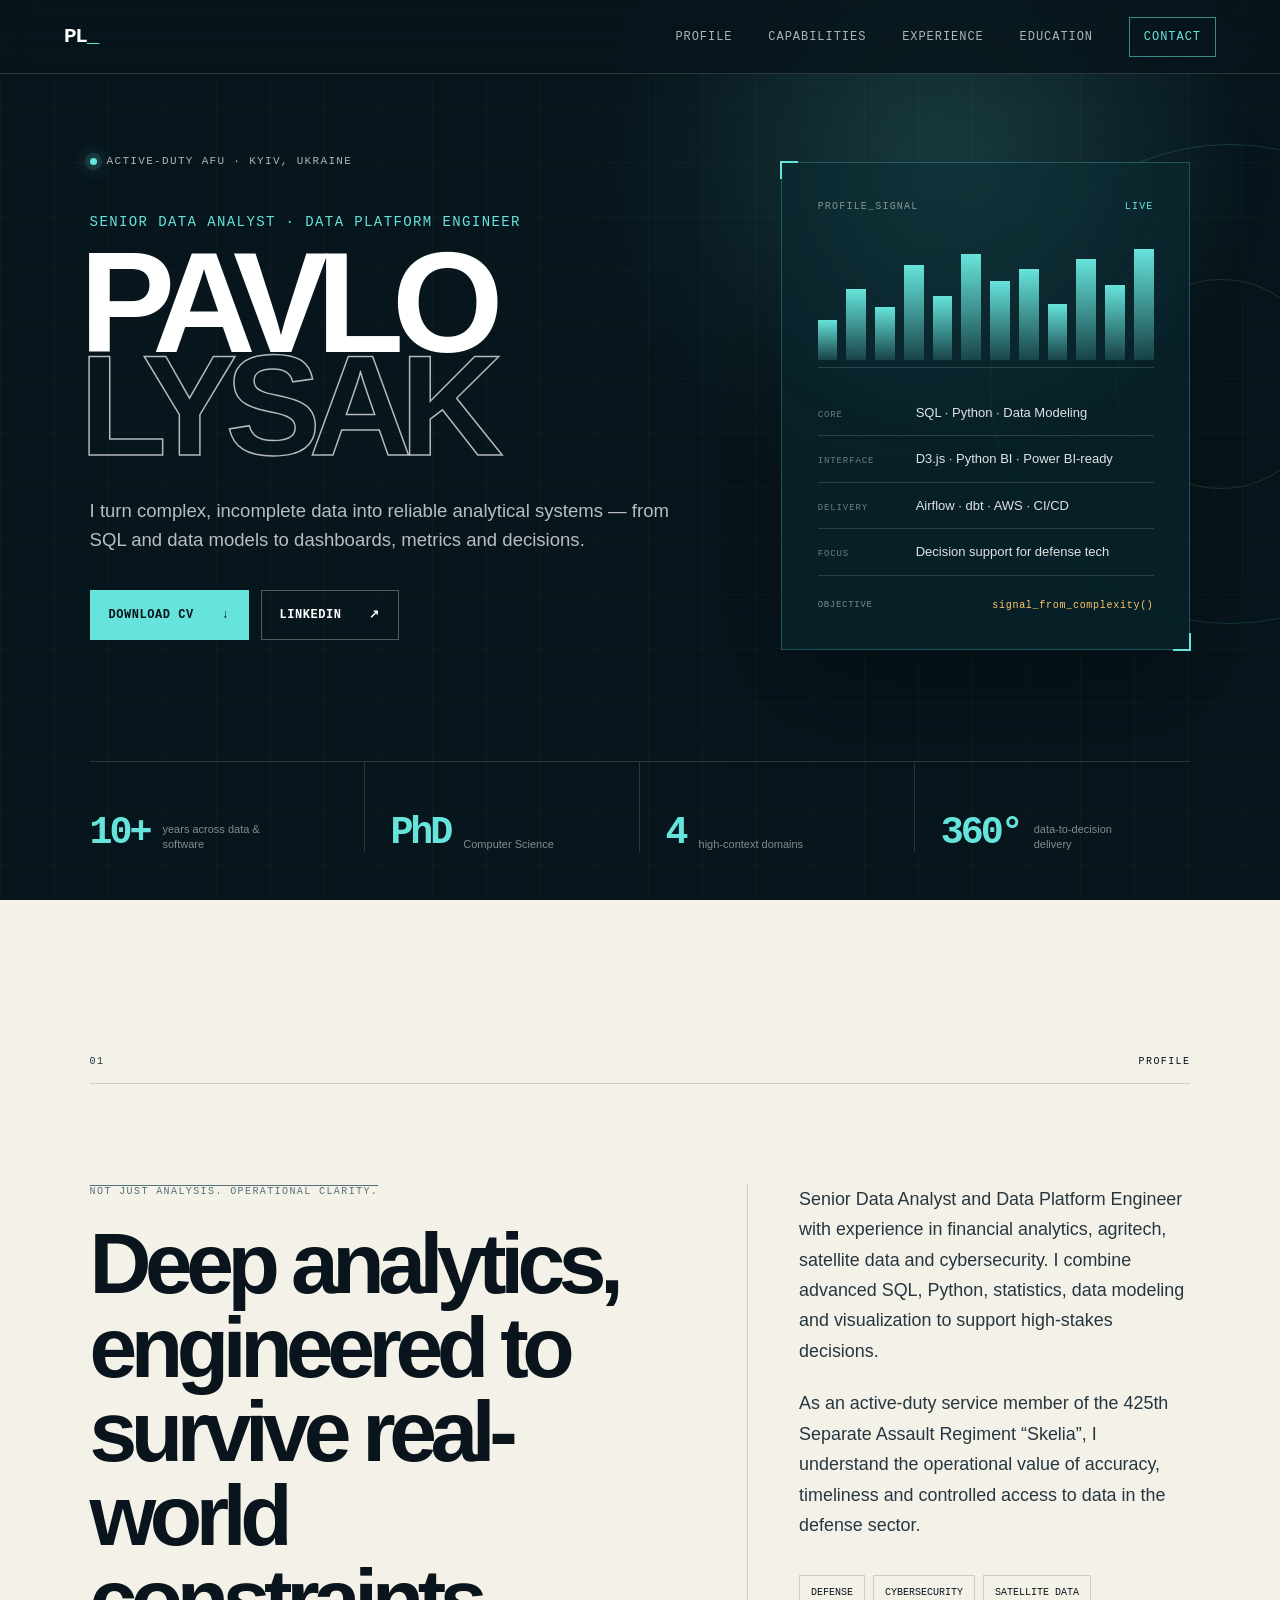
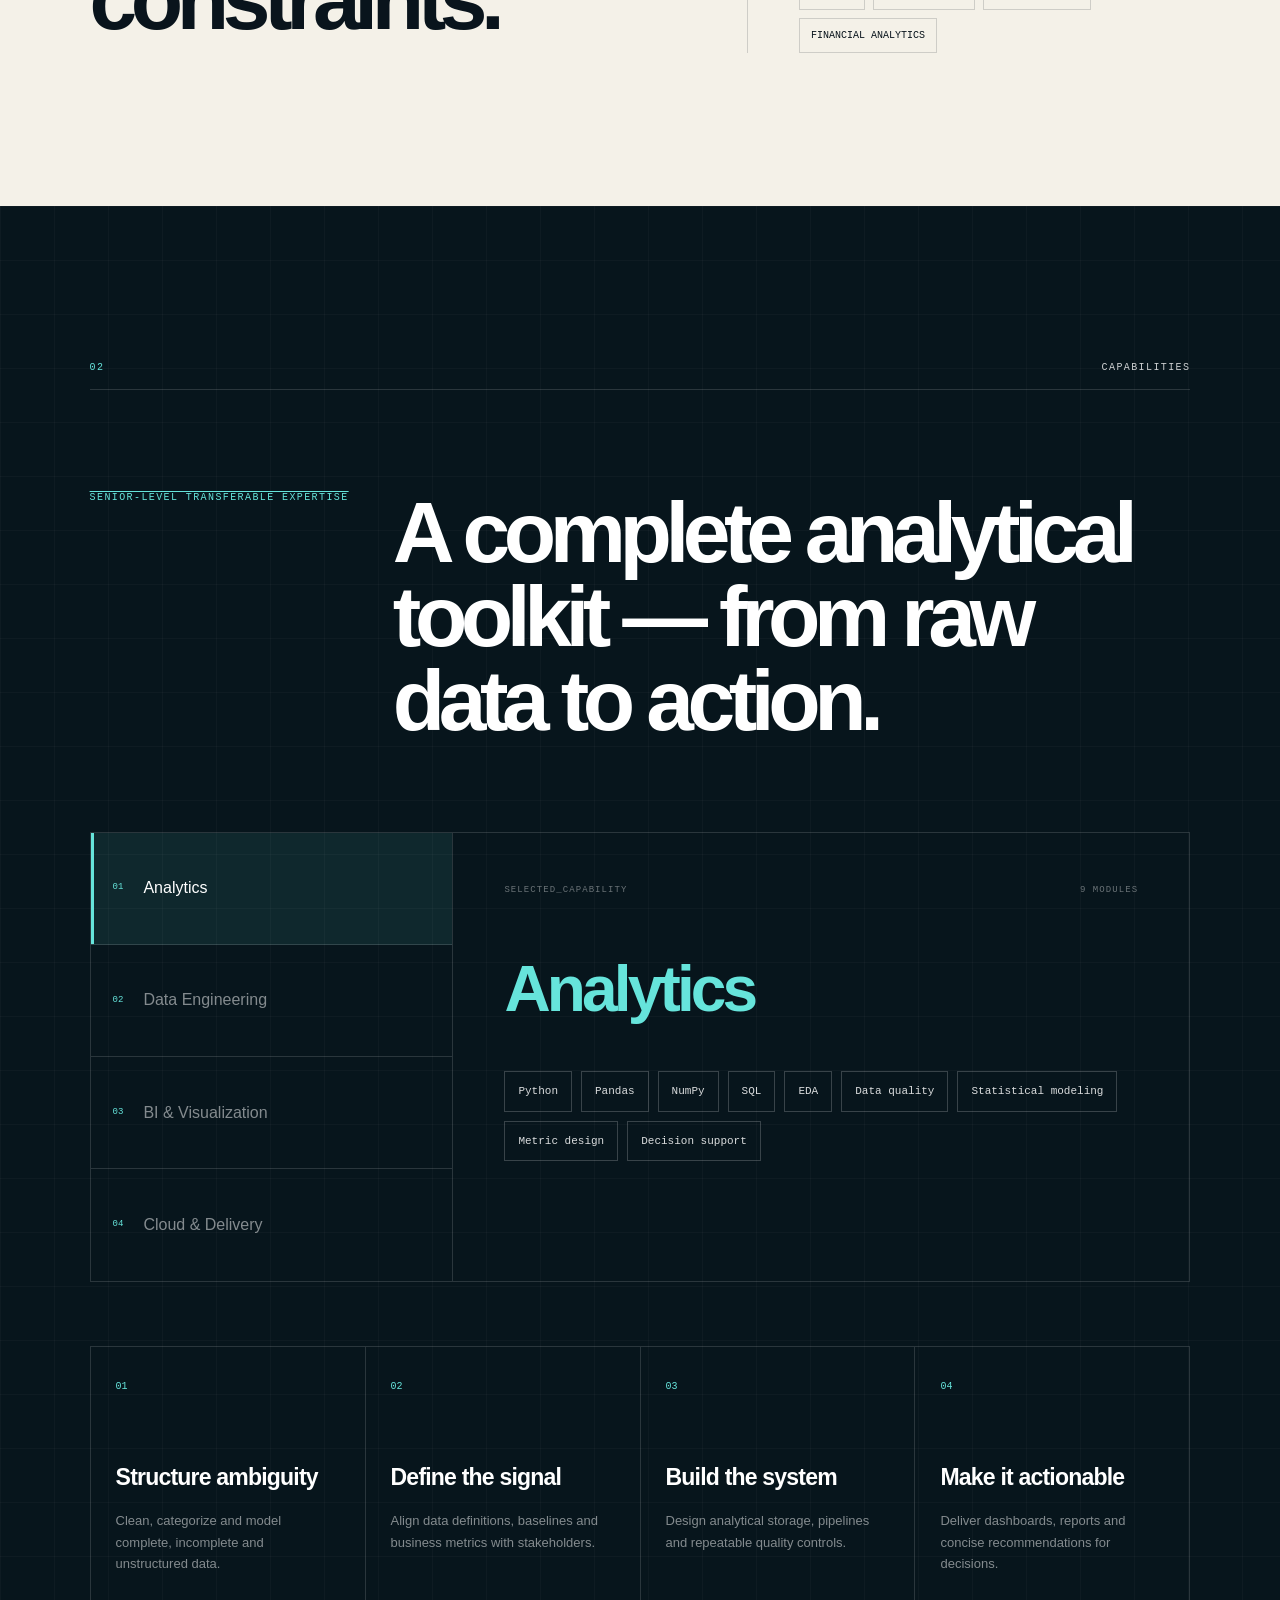
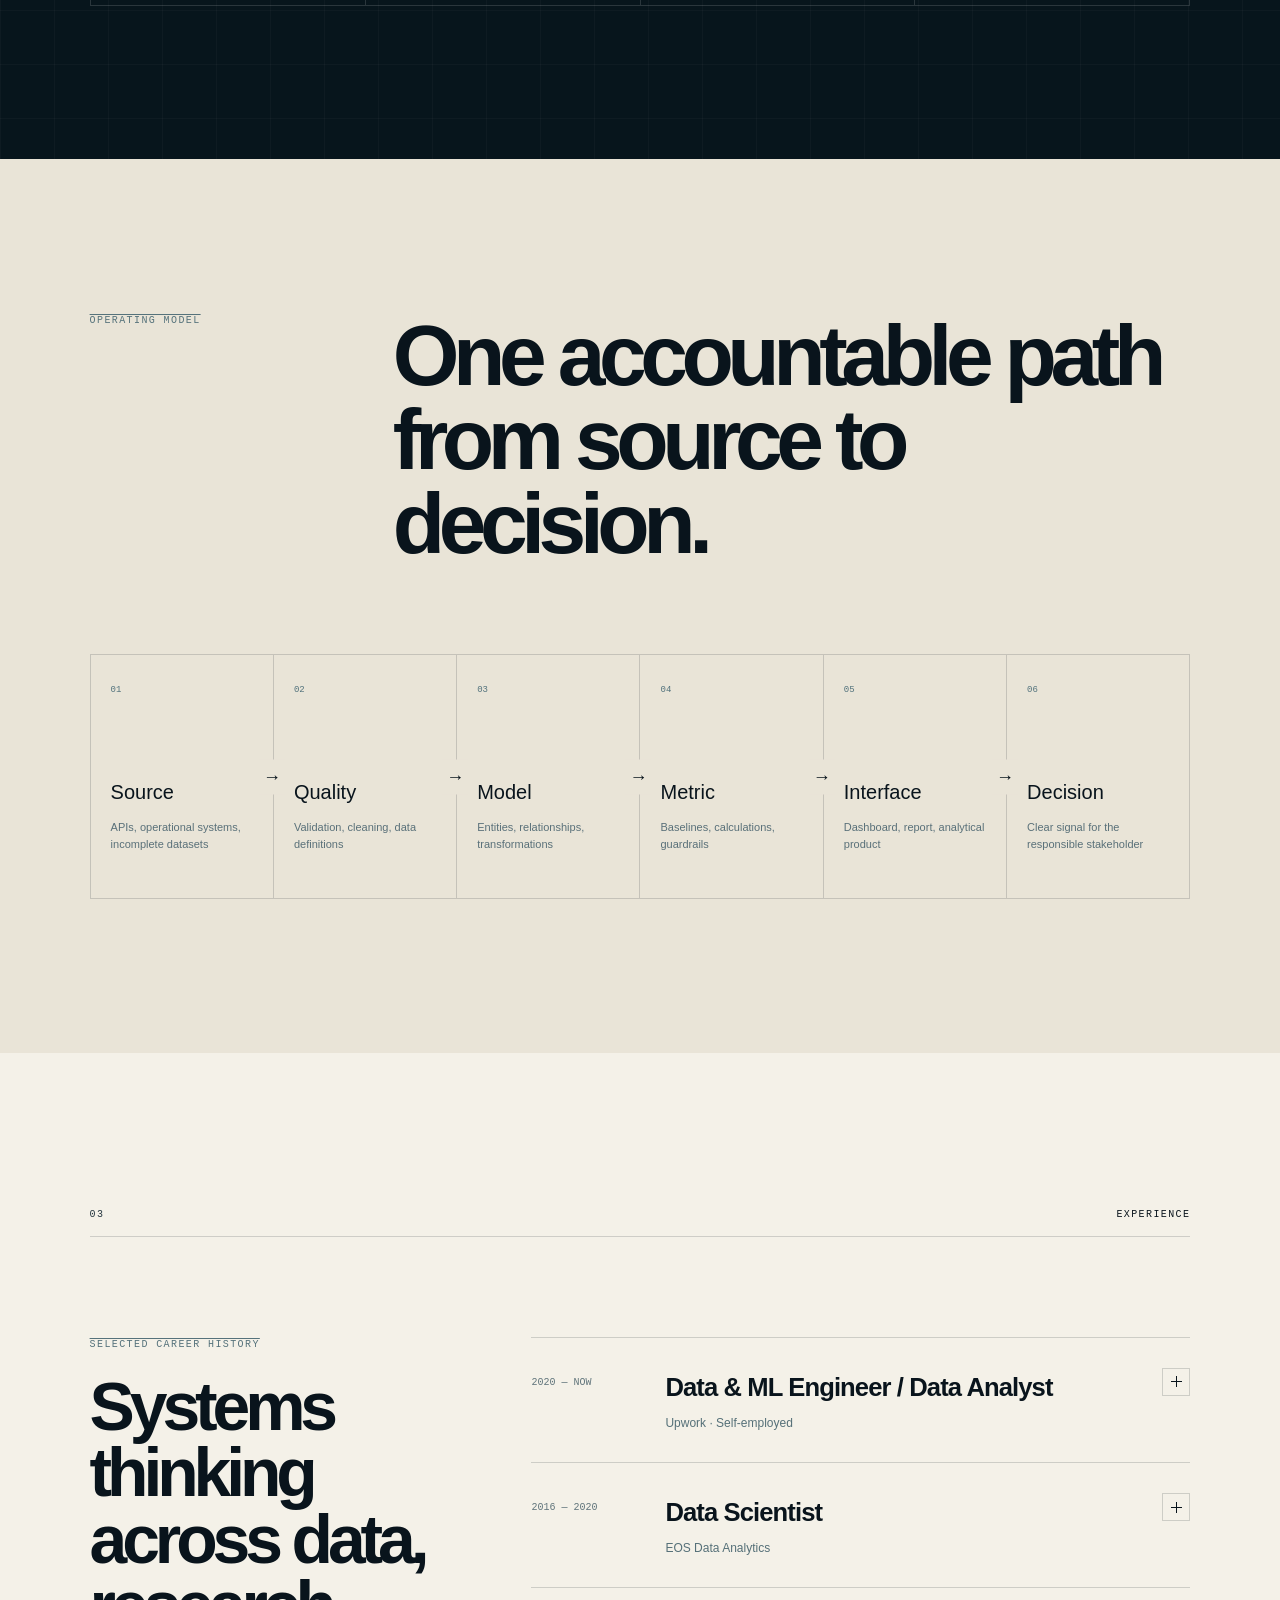
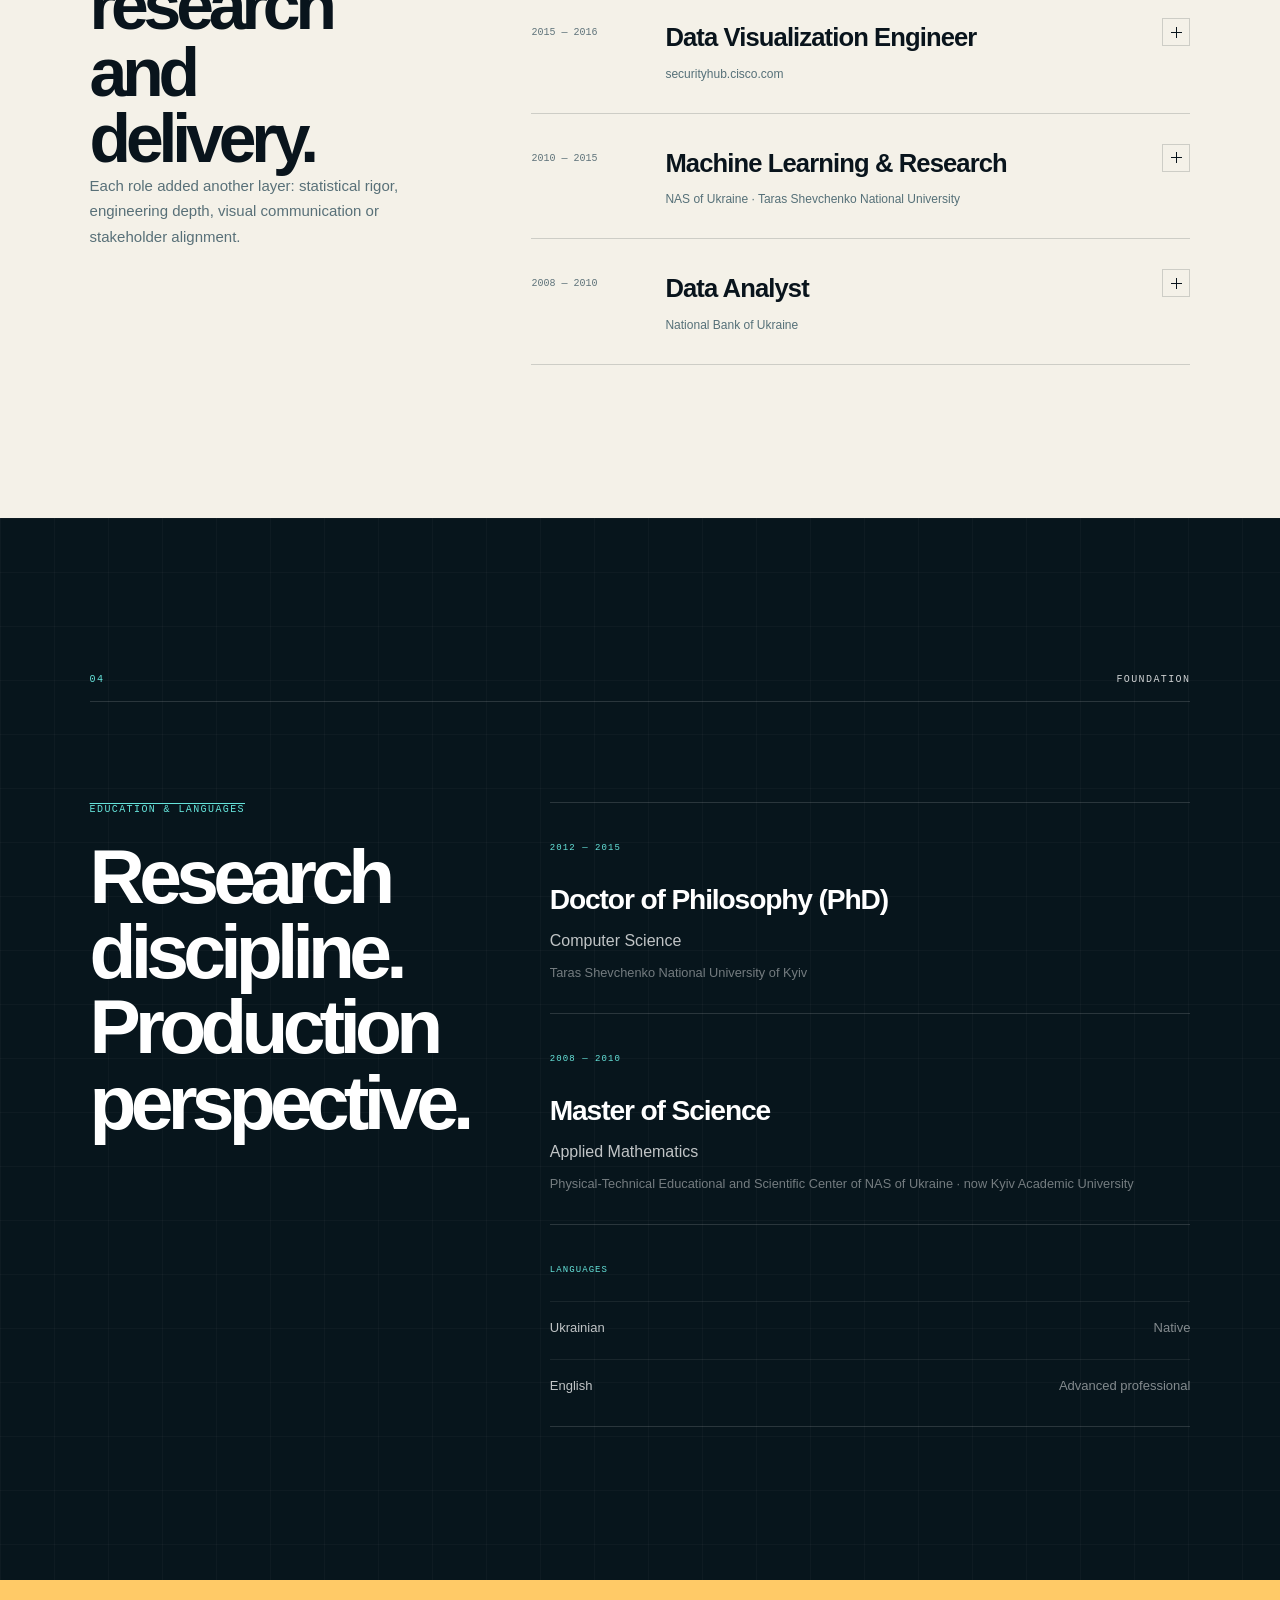
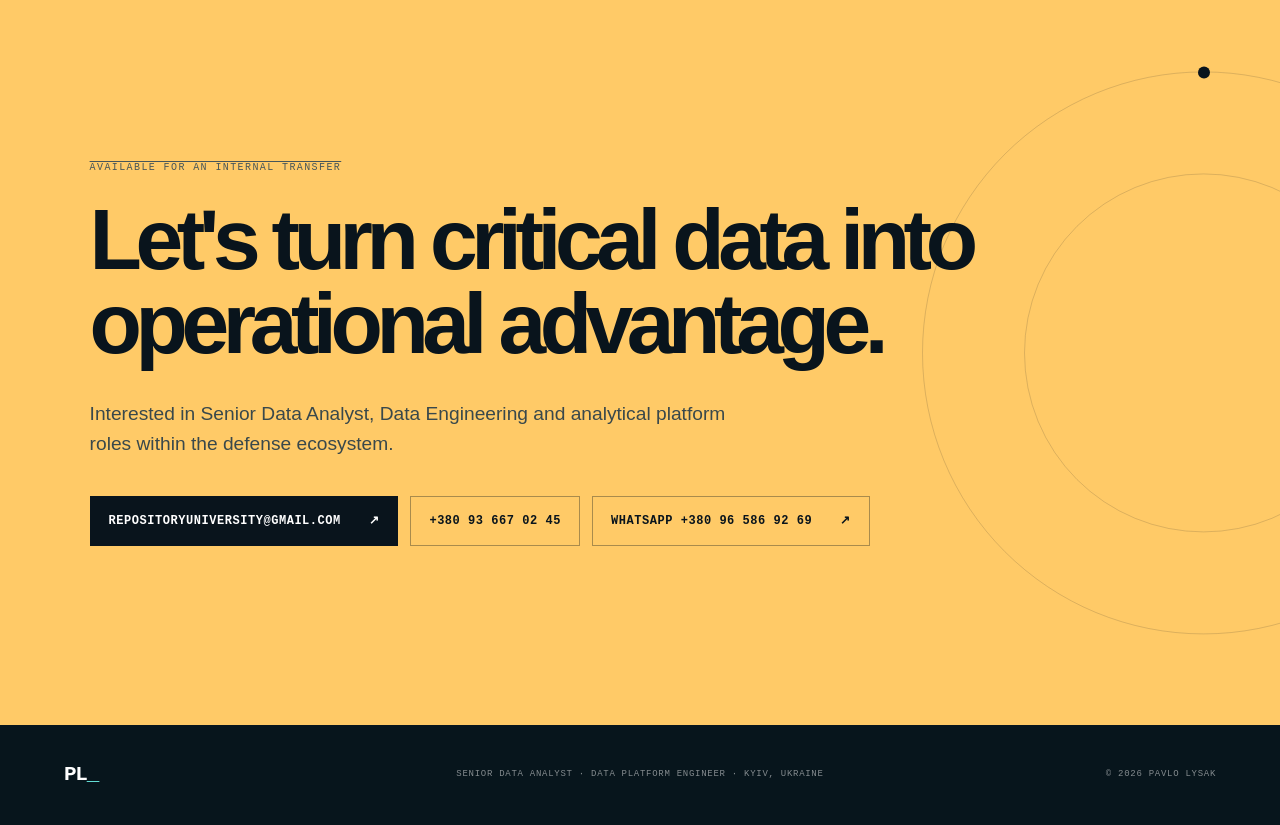
==== commit 9287f741: "Add WhatsApp contact link" ====
--- a/index.html
+++ b/index.html
@@ -1 +1 @@
-<!DOCTYPE html><html lang="en"><head><meta charSet="utf-8"/><meta name="viewport" content="width=device-width, initial-scale=1"/><link rel="stylesheet" href="/_next/static/chunks/0g3t7kmysvedk.css" data-precedence="next"/><link rel="preload" as="script" fetchPriority="low" href="/_next/static/chunks/0ht900cau6_ur.js"/><script src="/_next/static/chunks/0t2z5hkh7v~~b.js" async=""></script><script src="/_next/static/chunks/07lhk_q6pmm3r.js" async=""></script><script src="/_next/static/chunks/turbopack-0cek.dh0dqtgy.js" async=""></script><script src="/_next/static/chunks/0dbhjjzl8qfwv.js" async=""></script><script src="/_next/static/chunks/15eyv8sw8~cmf.js" async=""></script><title>Pavlo Lysak — Senior Data Analyst &amp; Data Platform Engineer</title><meta name="description" content="Senior Data Analyst and Data Platform Engineer specializing in SQL, data modeling, BI, visualization and decision support."/><link rel="shortcut icon" href="/favicon.svg"/><link rel="icon" href="/favicon.svg"/><script src="/_next/static/chunks/03~yq9q893hmn.js" noModule=""></script></head><body><div hidden=""><!--$--><!--/$--></div><a class="skip-link" href="#main">Skip to content</a><div class="scroll-progress" style="transform:scaleX(0)"></div><header class="site-header"><a class="monogram" href="#top" aria-label="Pavlo Lysak, home">PL<span>_</span></a><button class="menu-toggle" type="button" aria-expanded="false" aria-controls="primary-navigation"><span></span><span></span><span></span><span class="sr-only">Toggle navigation</span></button><nav id="primary-navigation" class="" aria-label="Primary navigation"><a href="#profile">Profile</a><a href="#capabilities">Capabilities</a><a href="#experience">Experience</a><a href="#education">Education</a><a class="nav-contact" href="#contact">Contact</a></nav></header><main id="main"><section class="hero" id="top"><div class="hero-noise" aria-hidden="true"></div><div class="hero-copy"><div class="eyebrow hero-enter" style="--delay:80ms"><span class="status-dot"></span>Active-duty AFU · Kyiv, Ukraine</div><p class="role-label hero-enter" style="--delay:150ms">Senior Data Analyst · Data Platform Engineer</p><h1 class="hero-enter" style="--delay:220ms">PAVLO<br/><span>LYSAK</span></h1><p class="hero-lead hero-enter" style="--delay:310ms">I turn complex, incomplete data into reliable analytical systems — from SQL and data models to dashboards, metrics and decisions.</p><div class="hero-actions hero-enter" style="--delay:400ms"><a class="button button-primary" href="/Pavlo_Lysak_Senior_Data_Analyst_MOD.pdf" download="">Download CV <span aria-hidden="true">↓</span></a><a class="button button-secondary" href="https://www.linkedin.com/in/pavlo-lysak" target="_blank" rel="noreferrer">LinkedIn <span aria-hidden="true">↗</span></a></div></div><aside class="signal-panel hero-enter" style="--delay:330ms"><div class="panel-topline"><span>PROFILE_SIGNAL</span><span class="live-label">LIVE</span></div><div class="signal-visual" aria-hidden="true"><span style="height:34%;animation-delay:0ms"></span><span style="height:61%;animation-delay:70ms"></span><span style="height:46%;animation-delay:140ms"></span><span style="height:82%;animation-delay:210ms"></span><span style="height:55%;animation-delay:280ms"></span><span style="height:91%;animation-delay:350ms"></span><span style="height:68%;animation-delay:420ms"></span><span style="height:78%;animation-delay:490ms"></span><span style="height:48%;animation-delay:560ms"></span><span style="height:87%;animation-delay:630ms"></span><span style="height:65%;animation-delay:700ms"></span><span style="height:96%;animation-delay:770ms"></span></div><dl class="signal-list"><div><dt>Core</dt><dd>SQL · Python · Data Modeling</dd></div><div><dt>Interface</dt><dd>D3.js · Python BI · Power BI-ready</dd></div><div><dt>Delivery</dt><dd>Airflow · dbt · AWS · CI/CD</dd></div><div><dt>Focus</dt><dd>Decision support for defense tech</dd></div></dl><div class="panel-command"><span>objective</span><strong>signal_from_complexity()</strong></div></aside><div class="hero-stats hero-enter" style="--delay:500ms"><div><strong>10+</strong><span>years across data &amp; software</span></div><div><strong>PhD</strong><span>Computer Science</span></div><div><strong>4</strong><span>high-context domains</span></div><div><strong>360°</strong><span>data-to-decision delivery</span></div></div></section><section class="section profile-section" id="profile"><div class="section-marker" data-reveal="true"><span>01</span><p>Profile</p></div><div class="profile-grid"><div data-reveal="true"><p class="overline">Not just analysis. Operational clarity.</p><h2>Deep analytics, engineered to survive real-world constraints.</h2></div><div class="profile-copy" data-reveal="true"><p>Senior Data Analyst and Data Platform Engineer with experience in financial analytics, agritech, satellite data and cybersecurity. I combine advanced SQL, Python, statistics, data modeling and visualization to support high-stakes decisions.</p><p>As an active-duty service member of the 425th Separate Assault Regiment “Skelia”, I understand the operational value of accuracy, timeliness and controlled access to data in the defense sector.</p><div class="profile-tags" aria-label="Domain expertise"><span>Defense</span><span>Cybersecurity</span><span>Satellite data</span><span>Financial analytics</span></div></div></div></section><section class="section capabilities-section" id="capabilities"><div class="section-marker light" data-reveal="true"><span>02</span><p>Capabilities</p></div><div class="section-heading light-heading" data-reveal="true"><p class="overline">Senior-level transferable expertise</p><h2>A complete analytical toolkit — from raw data to action.</h2></div><div class="capability-workbench" data-reveal="true"><div class="skill-tabs" role="tablist" aria-label="Skill groups"><button type="button" role="tab" aria-selected="true"><span>01</span>Analytics</button><button type="button" role="tab" aria-selected="false"><span>02</span>Data Engineering</button><button type="button" role="tab" aria-selected="false"><span>03</span>BI &amp; Visualization</button><button type="button" role="tab" aria-selected="false"><span>04</span>Cloud &amp; Delivery</button></div><div class="skill-display" role="tabpanel" aria-live="polite"><div class="skill-display-top"><span>SELECTED_CAPABILITY</span><span>9<!-- --> modules</span></div><h3>Analytics</h3><div class="skill-cloud"><span style="--skill-delay:0ms">Python</span><span style="--skill-delay:40ms">Pandas</span><span style="--skill-delay:80ms">NumPy</span><span style="--skill-delay:120ms">SQL</span><span style="--skill-delay:160ms">EDA</span><span style="--skill-delay:200ms">Data quality</span><span style="--skill-delay:240ms">Statistical modeling</span><span style="--skill-delay:280ms">Metric design</span><span style="--skill-delay:320ms">Decision support</span></div></div></div><div class="value-grid"><article data-reveal="true" style="--reveal-delay:0ms"><span>01</span><h3>Structure ambiguity</h3><p>Clean, categorize and model complete, incomplete and unstructured data.</p></article><article data-reveal="true" style="--reveal-delay:80ms"><span>02</span><h3>Define the signal</h3><p>Align data definitions, baselines and business metrics with stakeholders.</p></article><article data-reveal="true" style="--reveal-delay:160ms"><span>03</span><h3>Build the system</h3><p>Design analytical storage, pipelines and repeatable quality controls.</p></article><article data-reveal="true" style="--reveal-delay:240ms"><span>04</span><h3>Make it actionable</h3><p>Deliver dashboards, reports and concise recommendations for decisions.</p></article></div></section><section class="section pipeline-section"><div class="section-heading" data-reveal="true"><p class="overline">Operating model</p><h2>One accountable path from source to decision.</h2></div><div class="pipeline" data-reveal="true"><div class="pipeline-step"><span class="pipeline-number">01</span><div><h3>Source</h3><p>APIs, operational systems, incomplete datasets</p></div><span class="pipeline-arrow" aria-hidden="true">→</span></div><div class="pipeline-step"><span class="pipeline-number">02</span><div><h3>Quality</h3><p>Validation, cleaning, data definitions</p></div><span class="pipeline-arrow" aria-hidden="true">→</span></div><div class="pipeline-step"><span class="pipeline-number">03</span><div><h3>Model</h3><p>Entities, relationships, transformations</p></div><span class="pipeline-arrow" aria-hidden="true">→</span></div><div class="pipeline-step"><span class="pipeline-number">04</span><div><h3>Metric</h3><p>Baselines, calculations, guardrails</p></div><span class="pipeline-arrow" aria-hidden="true">→</span></div><div class="pipeline-step"><span class="pipeline-number">05</span><div><h3>Interface</h3><p>Dashboard, report, analytical product</p></div><span class="pipeline-arrow" aria-hidden="true">→</span></div><div class="pipeline-step"><span class="pipeline-number">06</span><div><h3>Decision</h3><p>Clear signal for the responsible stakeholder</p></div></div></div></section><section class="section experience-section" id="experience"><div class="section-marker" data-reveal="true"><span>03</span><p>Experience</p></div><div class="experience-layout"><div class="experience-intro" data-reveal="true"><p class="overline">Selected career history</p><h2>Systems thinking across data, research and delivery.</h2><p>Each role added another layer: statistical rigor, engineering depth, visual communication or stakeholder alignment.</p></div><div class="timeline" data-reveal="true"><article class="timeline-item "><button type="button" class="timeline-trigger" aria-expanded="false" aria-controls="experience-details-0"><span class="timeline-period">2020 — now</span><span class="timeline-title"><strong>Data &amp; ML Engineer / Data Analyst</strong><small>Upwork · Self-employed</small></span><span class="timeline-toggle" aria-hidden="true"></span><span class="sr-only">Expand experience details</span></button></article><article class="timeline-item "><button type="button" class="timeline-trigger" aria-expanded="false" aria-controls="experience-details-1"><span class="timeline-period">2016 — 2020</span><span class="timeline-title"><strong>Data Scientist</strong><small>EOS Data Analytics</small></span><span class="timeline-toggle" aria-hidden="true"></span><span class="sr-only">Expand experience details</span></button></article><article class="timeline-item "><button type="button" class="timeline-trigger" aria-expanded="false" aria-controls="experience-details-2"><span class="timeline-period">2015 — 2016</span><span class="timeline-title"><strong>Data Visualization Engineer</strong><small>securityhub.cisco.com</small></span><span class="timeline-toggle" aria-hidden="true"></span><span class="sr-only">Expand experience details</span></button></article><article class="timeline-item "><button type="button" class="timeline-trigger" aria-expanded="false" aria-controls="experience-details-3"><span class="timeline-period">2010 — 2015</span><span class="timeline-title"><strong>Machine Learning &amp; Research</strong><small>NAS of Ukraine · Taras Shevchenko National University</small></span><span class="timeline-toggle" aria-hidden="true"></span><span class="sr-only">Expand experience details</span></button></article><article class="timeline-item "><button type="button" class="timeline-trigger" aria-expanded="false" aria-controls="experience-details-4"><span class="timeline-period">2008 — 2010</span><span class="timeline-title"><strong>Data Analyst</strong><small>National Bank of Ukraine</small></span><span class="timeline-toggle" aria-hidden="true"></span><span class="sr-only">Expand experience details</span></button></article></div></div></section><section class="section education-section" id="education"><div class="section-marker light" data-reveal="true"><span>04</span><p>Foundation</p></div><div class="education-grid"><div class="education-copy" data-reveal="true"><p class="overline">Education &amp; languages</p><h2>Research discipline. Production perspective.</h2></div><div class="education-cards"><article data-reveal="true"><span>2012 — 2015</span><h3>Doctor of Philosophy (PhD)</h3><p>Computer Science</p><small>Taras Shevchenko National University of Kyiv</small></article><article data-reveal="true"><span>2008 — 2010</span><h3>Master of Science</h3><p>Applied Mathematics</p><small>Physical-Technical Educational and Scientific Center of NAS of Ukraine · now Kyiv Academic University</small></article><article class="language-card" data-reveal="true"><span>LANGUAGES</span><div><p>Ukrainian</p><strong>Native</strong></div><div><p>English</p><strong>Advanced professional</strong></div></article></div></div></section><section class="contact-section" id="contact"><div class="contact-orbit" aria-hidden="true"><span></span><span></span></div><div class="contact-inner" data-reveal="true"><p class="overline">Available for an internal transfer</p><h2>Let&#x27;s turn critical data into operational advantage.</h2><p>Interested in Senior Data Analyst, Data Engineering and analytical platform roles within the defense ecosystem.</p><div class="contact-actions"><a class="button button-primary" href="mailto:repositoryuniversity@gmail.com">repositoryuniversity@gmail.com <span aria-hidden="true">↗</span></a><a class="button button-secondary dark-button" href="tel:+380936670245">+380 93 667 02 45</a></div></div></section></main><footer><a class="monogram footer-mark" href="#top">PL<span>_</span></a><p>Senior Data Analyst · Data Platform Engineer · Kyiv, Ukraine</p><p>© <!-- -->2026<!-- --> Pavlo Lysak</p></footer><!--$--><!--/$--><script src="/_next/static/chunks/0ht900cau6_ur.js" id="_R_" async=""></script><script>(self.__next_f=self.__next_f||[]).push([0])</script><script>self.__next_f.push([1,"1:\"$Sreact.fragment\"\n2:I[39756,[\"/_next/static/chunks/0dbhjjzl8qfwv.js\"],\"default\"]\n3:I[37457,[\"/_next/static/chunks/0dbhjjzl8qfwv.js\"],\"default\"]\n4:I[47257,[\"/_next/static/chunks/0dbhjjzl8qfwv.js\"],\"ClientPageRoot\"]\n5:I[31713,[\"/_next/static/chunks/0dbhjjzl8qfwv.js\",\"/_next/static/chunks/15eyv8sw8~cmf.js\"],\"default\"]\n8:I[97367,[\"/_next/static/chunks/0dbhjjzl8qfwv.js\"],\"OutletBoundary\"]\n9:\"$Sreact.suspense\"\nb:I[97367,[\"/_next/static/chunks/0dbhjjzl8qfwv.js\"],\"ViewportBoundary\"]\nd:I[97367,[\"/_next/static/chunks/0dbhjjzl8qfwv.js\"],\"MetadataBoundary\"]\nf:I[68027,[\"/_next/static/chunks/0dbhjjzl8qfwv.js\"],\"default\",1]\n:HL[\"/_next/static/chunks/0g3t7kmysvedk.css\",\"style\"]\n"])</script><script>self.__next_f.push([1,"0:{\"P\":null,\"c\":[\"\",\"\"],\"q\":\"\",\"i\":false,\"f\":[[[\"\",{\"children\":[\"__PAGE__\",{}]},\"$undefined\",\"$undefined\",16],[[\"$\",\"$1\",\"c\",{\"children\":[[[\"$\",\"link\",\"0\",{\"rel\":\"stylesheet\",\"href\":\"/_next/static/chunks/0g3t7kmysvedk.css\",\"precedence\":\"next\",\"crossOrigin\":\"$undefined\",\"nonce\":\"$undefined\"}],[\"$\",\"script\",\"script-0\",{\"src\":\"/_next/static/chunks/0dbhjjzl8qfwv.js\",\"async\":true,\"nonce\":\"$undefined\"}]],[\"$\",\"html\",null,{\"lang\":\"en\",\"children\":[\"$\",\"body\",null,{\"children\":[\"$\",\"$L2\",null,{\"parallelRouterKey\":\"children\",\"error\":\"$undefined\",\"errorStyles\":\"$undefined\",\"errorScripts\":\"$undefined\",\"template\":[\"$\",\"$L3\",null,{}],\"templateStyles\":\"$undefined\",\"templateScripts\":\"$undefined\",\"notFound\":[[[\"$\",\"title\",null,{\"children\":\"404: This page could not be found.\"}],[\"$\",\"div\",null,{\"style\":{\"fontFamily\":\"system-ui,\\\"Segoe UI\\\",Roboto,Helvetica,Arial,sans-serif,\\\"Apple Color Emoji\\\",\\\"Segoe UI Emoji\\\"\",\"height\":\"100vh\",\"textAlign\":\"center\",\"display\":\"flex\",\"flexDirection\":\"column\",\"alignItems\":\"center\",\"justifyContent\":\"center\"},\"children\":[\"$\",\"div\",null,{\"children\":[[\"$\",\"style\",null,{\"dangerouslySetInnerHTML\":{\"__html\":\"body{color:#000;background:#fff;margin:0}.next-error-h1{border-right:1px solid rgba(0,0,0,.3)}@media (prefers-color-scheme:dark){body{color:#fff;background:#000}.next-error-h1{border-right:1px solid rgba(255,255,255,.3)}}\"}}],[\"$\",\"h1\",null,{\"className\":\"next-error-h1\",\"style\":{\"display\":\"inline-block\",\"margin\":\"0 20px 0 0\",\"padding\":\"0 23px 0 0\",\"fontSize\":24,\"fontWeight\":500,\"verticalAlign\":\"top\",\"lineHeight\":\"49px\"},\"children\":404}],[\"$\",\"div\",null,{\"style\":{\"display\":\"inline-block\"},\"children\":[\"$\",\"h2\",null,{\"style\":{\"fontSize\":14,\"fontWeight\":400,\"lineHeight\":\"49px\",\"margin\":0},\"children\":\"This page could not be found.\"}]}]]}]}]],[]],\"forbidden\":\"$undefined\",\"unauthorized\":\"$undefined\"}]}]}]]}],{\"children\":[[\"$\",\"$1\",\"c\",{\"children\":[[\"$\",\"$L4\",null,{\"Component\":\"$5\",\"serverProvidedParams\":{\"searchParams\":{},\"params\":{},\"promises\":[\"$@6\",\"$@7\"]}}],[[\"$\",\"script\",\"script-0\",{\"src\":\"/_next/static/chunks/15eyv8sw8~cmf.js\",\"async\":true,\"nonce\":\"$undefined\"}]],[\"$\",\"$L8\",null,{\"children\":[\"$\",\"$9\",null,{\"name\":\"Next.MetadataOutlet\",\"children\":\"$@a\"}]}]]}],{},null,false,null]},null,false,null],[\"$\",\"$1\",\"h\",{\"children\":[null,[\"$\",\"$Lb\",null,{\"children\":\"$Lc\"}],[\"$\",\"div\",null,{\"hidden\":true,\"children\":[\"$\",\"$Ld\",null,{\"children\":[\"$\",\"$9\",null,{\"name\":\"Next.Metadata\",\"children\":\"$Le\"}]}]}],null]}],false]],\"m\":\"$undefined\",\"G\":[\"$f\",[[\"$\",\"link\",\"0\",{\"rel\":\"stylesheet\",\"href\":\"/_next/static/chunks/0g3t7kmysvedk.css\",\"precedence\":\"next\",\"crossOrigin\":\"$undefined\",\"nonce\":\"$undefined\"}]]],\"S\":true,\"h\":null,\"s\":\"$undefined\",\"l\":\"$undefined\",\"p\":\"$undefined\",\"d\":\"$undefined\",\"b\":\"JwWDLAnGvGNiOA9bf_643\"}\n"])</script><script>self.__next_f.push([1,"6:{}\n7:\"$0:f:0:1:1:children:0:props:children:0:props:serverProvidedParams:params\"\n"])</script><script>self.__next_f.push([1,"c:[[\"$\",\"meta\",\"0\",{\"charSet\":\"utf-8\"}],[\"$\",\"meta\",\"1\",{\"name\":\"viewport\",\"content\":\"width=device-width, initial-scale=1\"}]]\n"])</script><script>self.__next_f.push([1,"10:I[27201,[\"/_next/static/chunks/0dbhjjzl8qfwv.js\"],\"IconMark\"]\na:null\ne:[[\"$\",\"title\",\"0\",{\"children\":\"Pavlo Lysak — Senior Data Analyst \u0026 Data Platform Engineer\"}],[\"$\",\"meta\",\"1\",{\"name\":\"description\",\"content\":\"Senior Data Analyst and Data Platform Engineer specializing in SQL, data modeling, BI, visualization and decision support.\"}],[\"$\",\"link\",\"2\",{\"rel\":\"shortcut icon\",\"href\":\"/favicon.svg\"}],[\"$\",\"link\",\"3\",{\"rel\":\"icon\",\"href\":\"/favicon.svg\"}],[\"$\",\"$L10\",\"4\",{}]]\n"])</script></body></html>+<!DOCTYPE html><html lang="en"><head><meta charSet="utf-8"/><meta name="viewport" content="width=device-width, initial-scale=1"/><link rel="stylesheet" href="/_next/static/chunks/0ls5e7zdmmjxl.css" data-precedence="next"/><link rel="preload" as="script" fetchPriority="low" href="/_next/static/chunks/0ht900cau6_ur.js"/><script src="/_next/static/chunks/0t2z5hkh7v~~b.js" async=""></script><script src="/_next/static/chunks/07lhk_q6pmm3r.js" async=""></script><script src="/_next/static/chunks/turbopack-0cek.dh0dqtgy.js" async=""></script><script src="/_next/static/chunks/0dbhjjzl8qfwv.js" async=""></script><script src="/_next/static/chunks/17m_e_hjk6qsm.js" async=""></script><title>Pavlo Lysak — Senior Data Analyst &amp; Data Platform Engineer</title><meta name="description" content="Senior Data Analyst and Data Platform Engineer specializing in SQL, data modeling, BI, visualization and decision support."/><link rel="shortcut icon" href="/favicon.svg"/><link rel="icon" href="/favicon.svg"/><script src="/_next/static/chunks/03~yq9q893hmn.js" noModule=""></script></head><body><div hidden=""><!--$--><!--/$--></div><a class="skip-link" href="#main">Skip to content</a><div class="scroll-progress" style="transform:scaleX(0)"></div><header class="site-header"><a class="monogram" href="#top" aria-label="Pavlo Lysak, home">PL<span>_</span></a><button class="menu-toggle" type="button" aria-expanded="false" aria-controls="primary-navigation"><span></span><span></span><span></span><span class="sr-only">Toggle navigation</span></button><nav id="primary-navigation" class="" aria-label="Primary navigation"><a href="#profile">Profile</a><a href="#capabilities">Capabilities</a><a href="#experience">Experience</a><a href="#education">Education</a><a class="nav-contact" href="#contact">Contact</a></nav></header><main id="main"><section class="hero" id="top"><div class="hero-noise" aria-hidden="true"></div><div class="hero-copy"><div class="eyebrow hero-enter" style="--delay:80ms"><span class="status-dot"></span>Active-duty AFU · Kyiv, Ukraine</div><p class="role-label hero-enter" style="--delay:150ms">Senior Data Analyst · Data Platform Engineer</p><h1 class="hero-enter" style="--delay:220ms">PAVLO<br/><span>LYSAK</span></h1><p class="hero-lead hero-enter" style="--delay:310ms">I turn complex, incomplete data into reliable analytical systems — from SQL and data models to dashboards, metrics and decisions.</p><div class="hero-actions hero-enter" style="--delay:400ms"><a class="button button-primary" href="/Pavlo_Lysak_Senior_Data_Analyst_MOD.pdf" download="">Download CV <span aria-hidden="true">↓</span></a><a class="button button-secondary" href="https://www.linkedin.com/in/pavlo-lysak" target="_blank" rel="noreferrer">LinkedIn <span aria-hidden="true">↗</span></a></div></div><aside class="signal-panel hero-enter" style="--delay:330ms"><div class="panel-topline"><span>PROFILE_SIGNAL</span><span class="live-label">LIVE</span></div><div class="signal-visual" aria-hidden="true"><span style="height:34%;animation-delay:0ms"></span><span style="height:61%;animation-delay:70ms"></span><span style="height:46%;animation-delay:140ms"></span><span style="height:82%;animation-delay:210ms"></span><span style="height:55%;animation-delay:280ms"></span><span style="height:91%;animation-delay:350ms"></span><span style="height:68%;animation-delay:420ms"></span><span style="height:78%;animation-delay:490ms"></span><span style="height:48%;animation-delay:560ms"></span><span style="height:87%;animation-delay:630ms"></span><span style="height:65%;animation-delay:700ms"></span><span style="height:96%;animation-delay:770ms"></span></div><dl class="signal-list"><div><dt>Core</dt><dd>SQL · Python · Data Modeling</dd></div><div><dt>Interface</dt><dd>D3.js · Python BI · Power BI-ready</dd></div><div><dt>Delivery</dt><dd>Airflow · dbt · AWS · CI/CD</dd></div><div><dt>Focus</dt><dd>Decision support for defense tech</dd></div></dl><div class="panel-command"><span>objective</span><strong>signal_from_complexity()</strong></div></aside><div class="hero-stats hero-enter" style="--delay:500ms"><div><strong>10+</strong><span>years across data &amp; software</span></div><div><strong>PhD</strong><span>Computer Science</span></div><div><strong>4</strong><span>high-context domains</span></div><div><strong>360°</strong><span>data-to-decision delivery</span></div></div></section><section class="section profile-section" id="profile"><div class="section-marker" data-reveal="true"><span>01</span><p>Profile</p></div><div class="profile-grid"><div data-reveal="true"><p class="overline">Not just analysis. Operational clarity.</p><h2>Deep analytics, engineered to survive real-world constraints.</h2></div><div class="profile-copy" data-reveal="true"><p>Senior Data Analyst and Data Platform Engineer with experience in financial analytics, agritech, satellite data and cybersecurity. I combine advanced SQL, Python, statistics, data modeling and visualization to support high-stakes decisions.</p><p>As an active-duty service member of the 425th Separate Assault Regiment “Skelia”, I understand the operational value of accuracy, timeliness and controlled access to data in the defense sector.</p><div class="profile-tags" aria-label="Domain expertise"><span>Defense</span><span>Cybersecurity</span><span>Satellite data</span><span>Financial analytics</span></div></div></div></section><section class="section capabilities-section" id="capabilities"><div class="section-marker light" data-reveal="true"><span>02</span><p>Capabilities</p></div><div class="section-heading light-heading" data-reveal="true"><p class="overline">Senior-level transferable expertise</p><h2>A complete analytical toolkit — from raw data to action.</h2></div><div class="capability-workbench" data-reveal="true"><div class="skill-tabs" role="tablist" aria-label="Skill groups"><button type="button" role="tab" aria-selected="true"><span>01</span>Analytics</button><button type="button" role="tab" aria-selected="false"><span>02</span>Data Engineering</button><button type="button" role="tab" aria-selected="false"><span>03</span>BI &amp; Visualization</button><button type="button" role="tab" aria-selected="false"><span>04</span>Cloud &amp; Delivery</button></div><div class="skill-display" role="tabpanel" aria-live="polite"><div class="skill-display-top"><span>SELECTED_CAPABILITY</span><span>9<!-- --> modules</span></div><h3>Analytics</h3><div class="skill-cloud"><span style="--skill-delay:0ms">Python</span><span style="--skill-delay:40ms">Pandas</span><span style="--skill-delay:80ms">NumPy</span><span style="--skill-delay:120ms">SQL</span><span style="--skill-delay:160ms">EDA</span><span style="--skill-delay:200ms">Data quality</span><span style="--skill-delay:240ms">Statistical modeling</span><span style="--skill-delay:280ms">Metric design</span><span style="--skill-delay:320ms">Decision support</span></div></div></div><div class="value-grid"><article data-reveal="true" style="--reveal-delay:0ms"><span>01</span><h3>Structure ambiguity</h3><p>Clean, categorize and model complete, incomplete and unstructured data.</p></article><article data-reveal="true" style="--reveal-delay:80ms"><span>02</span><h3>Define the signal</h3><p>Align data definitions, baselines and business metrics with stakeholders.</p></article><article data-reveal="true" style="--reveal-delay:160ms"><span>03</span><h3>Build the system</h3><p>Design analytical storage, pipelines and repeatable quality controls.</p></article><article data-reveal="true" style="--reveal-delay:240ms"><span>04</span><h3>Make it actionable</h3><p>Deliver dashboards, reports and concise recommendations for decisions.</p></article></div></section><section class="section pipeline-section"><div class="section-heading" data-reveal="true"><p class="overline">Operating model</p><h2>One accountable path from source to decision.</h2></div><div class="pipeline" data-reveal="true"><div class="pipeline-step"><span class="pipeline-number">01</span><div><h3>Source</h3><p>APIs, operational systems, incomplete datasets</p></div><span class="pipeline-arrow" aria-hidden="true">→</span></div><div class="pipeline-step"><span class="pipeline-number">02</span><div><h3>Quality</h3><p>Validation, cleaning, data definitions</p></div><span class="pipeline-arrow" aria-hidden="true">→</span></div><div class="pipeline-step"><span class="pipeline-number">03</span><div><h3>Model</h3><p>Entities, relationships, transformations</p></div><span class="pipeline-arrow" aria-hidden="true">→</span></div><div class="pipeline-step"><span class="pipeline-number">04</span><div><h3>Metric</h3><p>Baselines, calculations, guardrails</p></div><span class="pipeline-arrow" aria-hidden="true">→</span></div><div class="pipeline-step"><span class="pipeline-number">05</span><div><h3>Interface</h3><p>Dashboard, report, analytical product</p></div><span class="pipeline-arrow" aria-hidden="true">→</span></div><div class="pipeline-step"><span class="pipeline-number">06</span><div><h3>Decision</h3><p>Clear signal for the responsible stakeholder</p></div></div></div></section><section class="section experience-section" id="experience"><div class="section-marker" data-reveal="true"><span>03</span><p>Experience</p></div><div class="experience-layout"><div class="experience-intro" data-reveal="true"><p class="overline">Selected career history</p><h2>Systems thinking across data, research and delivery.</h2><p>Each role added another layer: statistical rigor, engineering depth, visual communication or stakeholder alignment.</p></div><div class="timeline" data-reveal="true"><article class="timeline-item "><button type="button" class="timeline-trigger" aria-expanded="false" aria-controls="experience-details-0"><span class="timeline-period">2020 — now</span><span class="timeline-title"><strong>Data &amp; ML Engineer / Data Analyst</strong><small>Upwork · Self-employed</small></span><span class="timeline-toggle" aria-hidden="true"></span><span class="sr-only">Expand experience details</span></button></article><article class="timeline-item "><button type="button" class="timeline-trigger" aria-expanded="false" aria-controls="experience-details-1"><span class="timeline-period">2016 — 2020</span><span class="timeline-title"><strong>Data Scientist</strong><small>EOS Data Analytics</small></span><span class="timeline-toggle" aria-hidden="true"></span><span class="sr-only">Expand experience details</span></button></article><article class="timeline-item "><button type="button" class="timeline-trigger" aria-expanded="false" aria-controls="experience-details-2"><span class="timeline-period">2015 — 2016</span><span class="timeline-title"><strong>Data Visualization Engineer</strong><small>securityhub.cisco.com</small></span><span class="timeline-toggle" aria-hidden="true"></span><span class="sr-only">Expand experience details</span></button></article><article class="timeline-item "><button type="button" class="timeline-trigger" aria-expanded="false" aria-controls="experience-details-3"><span class="timeline-period">2010 — 2015</span><span class="timeline-title"><strong>Machine Learning &amp; Research</strong><small>NAS of Ukraine · Taras Shevchenko National University</small></span><span class="timeline-toggle" aria-hidden="true"></span><span class="sr-only">Expand experience details</span></button></article><article class="timeline-item "><button type="button" class="timeline-trigger" aria-expanded="false" aria-controls="experience-details-4"><span class="timeline-period">2008 — 2010</span><span class="timeline-title"><strong>Data Analyst</strong><small>National Bank of Ukraine</small></span><span class="timeline-toggle" aria-hidden="true"></span><span class="sr-only">Expand experience details</span></button></article></div></div></section><section class="section education-section" id="education"><div class="section-marker light" data-reveal="true"><span>04</span><p>Foundation</p></div><div class="education-grid"><div class="education-copy" data-reveal="true"><p class="overline">Education &amp; languages</p><h2>Research discipline. Production perspective.</h2></div><div class="education-cards"><article data-reveal="true"><span>2012 — 2015</span><h3>Doctor of Philosophy (PhD)</h3><p>Computer Science</p><small>Taras Shevchenko National University of Kyiv</small></article><article data-reveal="true"><span>2008 — 2010</span><h3>Master of Science</h3><p>Applied Mathematics</p><small>Physical-Technical Educational and Scientific Center of NAS of Ukraine · now Kyiv Academic University</small></article><article class="language-card" data-reveal="true"><span>LANGUAGES</span><div><p>Ukrainian</p><strong>Native</strong></div><div><p>English</p><strong>Advanced professional</strong></div></article></div></div></section><section class="contact-section" id="contact"><div class="contact-orbit" aria-hidden="true"><span></span><span></span></div><div class="contact-inner" data-reveal="true"><p class="overline">Available for an internal transfer</p><h2>Let&#x27;s turn critical data into operational advantage.</h2><p>Interested in Senior Data Analyst, Data Engineering and analytical platform roles within the defense ecosystem.</p><div class="contact-actions"><a class="button button-primary" href="mailto:repositoryuniversity@gmail.com">repositoryuniversity@gmail.com <span aria-hidden="true">↗</span></a><a class="button button-secondary dark-button" href="tel:+380936670245">+380 93 667 02 45</a><a class="button button-secondary dark-button" href="https://wa.me/380965869269" target="_blank" rel="noreferrer">WhatsApp +380 96 586 92 69 <span aria-hidden="true">↗</span></a></div></div></section></main><footer><a class="monogram footer-mark" href="#top">PL<span>_</span></a><p>Senior Data Analyst · Data Platform Engineer · Kyiv, Ukraine</p><p>© <!-- -->2026<!-- --> Pavlo Lysak</p></footer><!--$--><!--/$--><script src="/_next/static/chunks/0ht900cau6_ur.js" id="_R_" async=""></script><script>(self.__next_f=self.__next_f||[]).push([0])</script><script>self.__next_f.push([1,"1:\"$Sreact.fragment\"\n2:I[39756,[\"/_next/static/chunks/0dbhjjzl8qfwv.js\"],\"default\"]\n3:I[37457,[\"/_next/static/chunks/0dbhjjzl8qfwv.js\"],\"default\"]\n4:I[47257,[\"/_next/static/chunks/0dbhjjzl8qfwv.js\"],\"ClientPageRoot\"]\n5:I[31713,[\"/_next/static/chunks/0dbhjjzl8qfwv.js\",\"/_next/static/chunks/17m_e_hjk6qsm.js\"],\"default\"]\n8:I[97367,[\"/_next/static/chunks/0dbhjjzl8qfwv.js\"],\"OutletBoundary\"]\n9:\"$Sreact.suspense\"\nb:I[97367,[\"/_next/static/chunks/0dbhjjzl8qfwv.js\"],\"ViewportBoundary\"]\nd:I[97367,[\"/_next/static/chunks/0dbhjjzl8qfwv.js\"],\"MetadataBoundary\"]\nf:I[68027,[\"/_next/static/chunks/0dbhjjzl8qfwv.js\"],\"default\",1]\n:HL[\"/_next/static/chunks/0ls5e7zdmmjxl.css\",\"style\"]\n"])</script><script>self.__next_f.push([1,"0:{\"P\":null,\"c\":[\"\",\"\"],\"q\":\"\",\"i\":false,\"f\":[[[\"\",{\"children\":[\"__PAGE__\",{}]},\"$undefined\",\"$undefined\",16],[[\"$\",\"$1\",\"c\",{\"children\":[[[\"$\",\"link\",\"0\",{\"rel\":\"stylesheet\",\"href\":\"/_next/static/chunks/0ls5e7zdmmjxl.css\",\"precedence\":\"next\",\"crossOrigin\":\"$undefined\",\"nonce\":\"$undefined\"}],[\"$\",\"script\",\"script-0\",{\"src\":\"/_next/static/chunks/0dbhjjzl8qfwv.js\",\"async\":true,\"nonce\":\"$undefined\"}]],[\"$\",\"html\",null,{\"lang\":\"en\",\"children\":[\"$\",\"body\",null,{\"children\":[\"$\",\"$L2\",null,{\"parallelRouterKey\":\"children\",\"error\":\"$undefined\",\"errorStyles\":\"$undefined\",\"errorScripts\":\"$undefined\",\"template\":[\"$\",\"$L3\",null,{}],\"templateStyles\":\"$undefined\",\"templateScripts\":\"$undefined\",\"notFound\":[[[\"$\",\"title\",null,{\"children\":\"404: This page could not be found.\"}],[\"$\",\"div\",null,{\"style\":{\"fontFamily\":\"system-ui,\\\"Segoe UI\\\",Roboto,Helvetica,Arial,sans-serif,\\\"Apple Color Emoji\\\",\\\"Segoe UI Emoji\\\"\",\"height\":\"100vh\",\"textAlign\":\"center\",\"display\":\"flex\",\"flexDirection\":\"column\",\"alignItems\":\"center\",\"justifyContent\":\"center\"},\"children\":[\"$\",\"div\",null,{\"children\":[[\"$\",\"style\",null,{\"dangerouslySetInnerHTML\":{\"__html\":\"body{color:#000;background:#fff;margin:0}.next-error-h1{border-right:1px solid rgba(0,0,0,.3)}@media (prefers-color-scheme:dark){body{color:#fff;background:#000}.next-error-h1{border-right:1px solid rgba(255,255,255,.3)}}\"}}],[\"$\",\"h1\",null,{\"className\":\"next-error-h1\",\"style\":{\"display\":\"inline-block\",\"margin\":\"0 20px 0 0\",\"padding\":\"0 23px 0 0\",\"fontSize\":24,\"fontWeight\":500,\"verticalAlign\":\"top\",\"lineHeight\":\"49px\"},\"children\":404}],[\"$\",\"div\",null,{\"style\":{\"display\":\"inline-block\"},\"children\":[\"$\",\"h2\",null,{\"style\":{\"fontSize\":14,\"fontWeight\":400,\"lineHeight\":\"49px\",\"margin\":0},\"children\":\"This page could not be found.\"}]}]]}]}]],[]],\"forbidden\":\"$undefined\",\"unauthorized\":\"$undefined\"}]}]}]]}],{\"children\":[[\"$\",\"$1\",\"c\",{\"children\":[[\"$\",\"$L4\",null,{\"Component\":\"$5\",\"serverProvidedParams\":{\"searchParams\":{},\"params\":{},\"promises\":[\"$@6\",\"$@7\"]}}],[[\"$\",\"script\",\"script-0\",{\"src\":\"/_next/static/chunks/17m_e_hjk6qsm.js\",\"async\":true,\"nonce\":\"$undefined\"}]],[\"$\",\"$L8\",null,{\"children\":[\"$\",\"$9\",null,{\"name\":\"Next.MetadataOutlet\",\"children\":\"$@a\"}]}]]}],{},null,false,null]},null,false,null],[\"$\",\"$1\",\"h\",{\"children\":[null,[\"$\",\"$Lb\",null,{\"children\":\"$Lc\"}],[\"$\",\"div\",null,{\"hidden\":true,\"children\":[\"$\",\"$Ld\",null,{\"children\":[\"$\",\"$9\",null,{\"name\":\"Next.Metadata\",\"children\":\"$Le\"}]}]}],null]}],false]],\"m\":\"$undefined\",\"G\":[\"$f\",[[\"$\",\"link\",\"0\",{\"rel\":\"stylesheet\",\"href\":\"/_next/static/chunks/0ls5e7zdmmjxl.css\",\"precedence\":\"next\",\"crossOrigin\":\"$undefined\",\"nonce\":\"$undefined\"}]]],\"S\":true,\"h\":null,\"s\":\"$undefined\",\"l\":\"$undefined\",\"p\":\"$undefined\",\"d\":\"$undefined\",\"b\":\"iq5iY3fCfDI5QscyA5a16\"}\n"])</script><script>self.__next_f.push([1,"6:{}\n7:\"$0:f:0:1:1:children:0:props:children:0:props:serverProvidedParams:params\"\n"])</script><script>self.__next_f.push([1,"c:[[\"$\",\"meta\",\"0\",{\"charSet\":\"utf-8\"}],[\"$\",\"meta\",\"1\",{\"name\":\"viewport\",\"content\":\"width=device-width, initial-scale=1\"}]]\n"])</script><script>self.__next_f.push([1,"10:I[27201,[\"/_next/static/chunks/0dbhjjzl8qfwv.js\"],\"IconMark\"]\na:null\ne:[[\"$\",\"title\",\"0\",{\"children\":\"Pavlo Lysak — Senior Data Analyst \u0026 Data Platform Engineer\"}],[\"$\",\"meta\",\"1\",{\"name\":\"description\",\"content\":\"Senior Data Analyst and Data Platform Engineer specializing in SQL, data modeling, BI, visualization and decision support.\"}],[\"$\",\"link\",\"2\",{\"rel\":\"shortcut icon\",\"href\":\"/favicon.svg\"}],[\"$\",\"link\",\"3\",{\"rel\":\"icon\",\"href\":\"/favicon.svg\"}],[\"$\",\"$L10\",\"4\",{}]]\n"])</script></body></html>
--- a/_next/static/chunks/0ls5e7zdmmjxl.css
+++ b/_next/static/chunks/0ls5e7zdmmjxl.css
@@ -0,0 +1 @@
+@layer properties{@supports (((-webkit-hyphens:none)) and (not (margin-trim:inline))) or ((-moz-orient:inline) and (not (color:rgb(from red r g b)))){*,:before,:after,::backdrop{--tw-rotate-x:initial;--tw-rotate-y:initial;--tw-rotate-z:initial;--tw-skew-x:initial;--tw-skew-y:initial;--tw-blur:initial;--tw-brightness:initial;--tw-contrast:initial;--tw-grayscale:initial;--tw-hue-rotate:initial;--tw-invert:initial;--tw-opacity:initial;--tw-saturate:initial;--tw-sepia:initial;--tw-drop-shadow:initial;--tw-drop-shadow-color:initial;--tw-drop-shadow-alpha:100%;--tw-drop-shadow-size:initial}}}@layer theme{:root,:host{--font-sans:ui-sans-serif, system-ui, sans-serif, "Apple Color Emoji", "Segoe UI Emoji", "Segoe UI Symbol", "Noto Color Emoji";--font-mono:ui-monospace, SFMono-Regular, Menlo, Monaco, Consolas, "Liberation Mono", "Courier New", monospace;--spacing:.25rem;--default-transition-duration:.15s;--default-transition-timing-function:cubic-bezier(.4, 0, .2, 1);--default-font-family:var(--font-sans);--default-mono-font-family:var(--font-mono)}}@layer base{*,:after,:before,::backdrop{box-sizing:border-box;border:0 solid;margin:0;padding:0}::file-selector-button{box-sizing:border-box;border:0 solid;margin:0;padding:0}html,:host{-webkit-text-size-adjust:100%;tab-size:4;line-height:1.5;font-family:var(--default-font-family,ui-sans-serif, system-ui, sans-serif, "Apple Color Emoji", "Segoe UI Emoji", "Segoe UI Symbol", "Noto Color Emoji");font-feature-settings:var(--default-font-feature-settings,normal);font-variation-settings:var(--default-font-variation-settings,normal);-webkit-tap-highlight-color:transparent}hr{height:0;color:inherit;border-top-width:1px}abbr:where([title]){-webkit-text-decoration:underline dotted;text-decoration:underline dotted}h1,h2,h3,h4,h5,h6{font-size:inherit;font-weight:inherit}a{color:inherit;-webkit-text-decoration:inherit;-webkit-text-decoration:inherit;-webkit-text-decoration:inherit;-webkit-text-decoration:inherit;text-decoration:inherit}b,strong{font-weight:bolder}code,kbd,samp,pre{font-family:var(--default-mono-font-family,ui-monospace, SFMono-Regular, Menlo, Monaco, Consolas, "Liberation Mono", "Courier New", monospace);font-feature-settings:var(--default-mono-font-feature-settings,normal);font-variation-settings:var(--default-mono-font-variation-settings,normal);font-size:1em}small{font-size:80%}sub,sup{vertical-align:baseline;font-size:75%;line-height:0;position:relative}sub{bottom:-.25em}sup{top:-.5em}table{text-indent:0;border-color:inherit;border-collapse:collapse}:-moz-focusring{outline:auto}progress{vertical-align:baseline}summary{display:list-item}ol,ul,menu{list-style:none}img,svg,video,canvas,audio,iframe,embed,object{vertical-align:middle;display:block}img,video{max-width:100%;height:auto}button,input,select,optgroup,textarea{font:inherit;font-feature-settings:inherit;font-variation-settings:inherit;letter-spacing:inherit;color:inherit;opacity:1;background-color:#0000;border-radius:0}::file-selector-button{font:inherit;font-feature-settings:inherit;font-variation-settings:inherit;letter-spacing:inherit;color:inherit;opacity:1;background-color:#0000;border-radius:0}:where(select:is([multiple],[size])) optgroup{font-weight:bolder}:where(select:is([multiple],[size])) optgroup option{padding-inline-start:20px}::file-selector-button{margin-inline-end:4px}::placeholder{opacity:1}@supports (not ((-webkit-appearance:-apple-pay-button))) or (contain-intrinsic-size:1px){::placeholder{color:currentColor}@supports (color:color-mix(in lab, red, red)){::placeholder{color:color-mix(in oklab, currentcolor 50%, transparent)}}}textarea{resize:vertical}::-webkit-search-decoration{-webkit-appearance:none}::-webkit-date-and-time-value{min-height:1lh;text-align:inherit}::-webkit-datetime-edit{display:inline-flex}::-webkit-datetime-edit-fields-wrapper{padding:0}::-webkit-datetime-edit{padding-block:0}::-webkit-datetime-edit-year-field{padding-block:0}::-webkit-datetime-edit-month-field{padding-block:0}::-webkit-datetime-edit-day-field{padding-block:0}::-webkit-datetime-edit-hour-field{padding-block:0}::-webkit-datetime-edit-minute-field{padding-block:0}::-webkit-datetime-edit-second-field{padding-block:0}::-webkit-datetime-edit-millisecond-field{padding-block:0}::-webkit-datetime-edit-meridiem-field{padding-block:0}::-webkit-calendar-picker-indicator{line-height:1}:-moz-ui-invalid{box-shadow:none}button,input:where([type=button],[type=reset],[type=submit]){appearance:button}::file-selector-button{appearance:button}::-webkit-inner-spin-button{height:auto}::-webkit-outer-spin-button{height:auto}[hidden]:where(:not([hidden=until-found])){display:none!important}}@layer components;@layer utilities{.visible{visibility:visible}.sr-only{clip-path:inset(50%);white-space:nowrap;border-width:0;width:1px;height:1px;margin:-1px;padding:0;position:absolute;overflow:hidden}.absolute{position:absolute}.fixed{position:fixed}.relative{position:relative}.static{position:static}.sticky{position:sticky}.start{inset-inline-start:var(--spacing)}.block{display:block}.flex{display:flex}.hidden{display:none}.inline{display:inline}.inline-block{display:inline-block}.inline-flex{display:inline-flex}.transform{transform:var(--tw-rotate-x,) var(--tw-rotate-y,) var(--tw-rotate-z,) var(--tw-skew-x,) var(--tw-skew-y,)}.resize{resize:both}.overline{text-decoration-line:overline}.blur{--tw-blur:blur(8px);filter:var(--tw-blur,) var(--tw-brightness,) var(--tw-contrast,) var(--tw-grayscale,) var(--tw-hue-rotate,) var(--tw-invert,) var(--tw-saturate,) var(--tw-sepia,) var(--tw-drop-shadow,)}.transition{transition-property:color,background-color,border-color,outline-color,text-decoration-color,fill,stroke,--tw-gradient-from,--tw-gradient-via,--tw-gradient-to,opacity,box-shadow,transform,translate,scale,rotate,filter,-webkit-backdrop-filter,backdrop-filter,display,content-visibility,overlay,pointer-events;transition-timing-function:var(--tw-ease,var(--default-transition-timing-function));transition-duration:var(--tw-duration,var(--default-transition-duration))}}:root{--font-geist-sans:"Segoe UI", Arial, sans-serif;--font-geist-mono:"Cascadia Code", "SFMono-Regular", Consolas, monospace;--ink:#09141c;--ink-soft:#263740;--paper:#f4f1e8;--paper-deep:#e9e4d7;--night:#07151c;--night-2:#0a212a;--cyan:#66e4db;--cyan-bright:#91fff5;--amber:#ffca67;--line:#09141c29;--light-line:#ffffff24;--pointer-x:76vw;--pointer-y:18vh}*{box-sizing:border-box}html{scroll-behavior:smooth;scroll-padding-top:92px}body{background:var(--paper);color:var(--ink);font-family:var(--font-geist-sans), "Segoe UI", Arial, sans-serif;margin:0;overflow-x:hidden}body:before{background:radial-gradient(420px circle at var(--pointer-x) var(--pointer-y), #66e4db14, transparent 72%);content:"";pointer-events:none;z-index:40;position:fixed;inset:0}::selection{background:var(--cyan);color:var(--ink)}a{color:inherit;text-decoration:none}button,a{-webkit-tap-highlight-color:transparent}button{color:inherit;font:inherit}.sr-only{clip:rect(0, 0, 0, 0);clip-path:inset(50%);white-space:nowrap;width:1px;height:1px;position:absolute;overflow:hidden}.skip-link{background:var(--cyan);color:var(--ink);z-index:100;padding:12px 18px;font-weight:800;position:fixed;top:-60px;left:16px}.skip-link:focus{top:16px}.scroll-progress{background:linear-gradient(90deg, var(--cyan), var(--amber));transform-origin:0;z-index:90;height:3px;position:fixed;top:0;left:0;right:0}.site-header{-webkit-backdrop-filter:blur(16px);backdrop-filter:blur(16px);border-bottom:1px solid var(--light-line);color:#fff;z-index:80;background:#07151cd1;justify-content:space-between;align-items:center;width:100%;height:74px;padding:0 clamp(22px,5vw,78px);display:flex;position:fixed;top:0}.monogram{font-family:var(--font-geist-mono), monospace;letter-spacing:-.06em;font-size:21px;font-weight:800}.monogram span{color:var(--cyan)}nav{align-items:center;gap:clamp(18px,2.8vw,42px);display:flex}nav a{color:#ffffffad;font-family:var(--font-geist-mono), monospace;letter-spacing:.08em;text-transform:uppercase;font-size:12px;transition:color .18s;position:relative}nav a:after{background:var(--cyan);content:"";transform-origin:0;width:100%;height:1px;transition:transform .18s;position:absolute;bottom:-9px;left:0;transform:scaleX(0)}nav a:hover,nav a:focus-visible{color:#fff}nav a:hover:after,nav a:focus-visible:after{transform:scaleX(1)}nav .nav-contact{color:var(--cyan);border:1px solid #66e4db8f;padding:10px 14px}nav .nav-contact:after{display:none}.menu-toggle{cursor:pointer;background:0 0;border:0;padding:8px;display:none}.menu-toggle>span:not(.sr-only){background:#fff;width:24px;height:1px;margin:5px 0;display:block}.hero{background:linear-gradient(#ffffff06 1px, transparent 1px), linear-gradient(90deg, #ffffff06 1px, transparent 1px), radial-gradient(circle at 72% 20%, #66e4db21, transparent 28%), var(--night);color:#fff;background-size:54px 54px,54px 54px,auto,auto;grid-template-columns:minmax(0,1.2fr) minmax(330px,.8fr);gap:30px clamp(38px,6vw,96px);min-height:100svh;padding:clamp(134px,17vh,188px) clamp(22px,7vw,112px) 48px;display:grid;position:relative;overflow:hidden}.hero:before{content:"";border:1px solid #66e4db29;border-radius:50%;width:480px;height:480px;position:absolute;top:16%;right:-190px}.hero:after{content:"";border:1px solid #ffca6724;border-radius:50%;width:210px;height:210px;position:absolute;top:31%;right:-46px}.hero-noise{opacity:.11;pointer-events:none;background-image:radial-gradient(#ffffff3d .6px,#0000 .6px);background-size:8px 8px;position:absolute;inset:0;-webkit-mask-image:linear-gradient(90deg,#0000,#000 55%,#0000);mask-image:linear-gradient(90deg,#0000,#000 55%,#0000)}.hero-copy,.signal-panel,.hero-stats{z-index:2;position:relative}.eyebrow,.overline,.role-label,.panel-topline,.signal-list dt,.panel-command,.section-marker,.skill-display-top,.education-cards article>span{font-family:var(--font-geist-mono), monospace;text-transform:uppercase}.eyebrow{color:#ffffffad;letter-spacing:.12em;align-items:center;gap:10px;font-size:11px;display:flex}.status-dot{background:var(--cyan);box-shadow:0 0 0 5px #66e4db1f, 0 0 18px var(--cyan);border-radius:50%;width:7px;height:7px}.role-label{color:var(--cyan);letter-spacing:.1em;margin:42px 0 18px;font-size:clamp(12px,1.2vw,14px)}.hero h1{letter-spacing:-.085em;max-width:920px;margin:0 0 40px -.07em;font-size:clamp(76px,11.2vw,176px);font-weight:740;line-height:.72}.hero h1 span{color:#0000;-webkit-text-stroke:1.5px #ffffffb3}.hero-lead{color:#ffffffb8;max-width:700px;margin:0;font-size:clamp(17px,1.45vw,22px);line-height:1.55}.hero-actions,.contact-actions{flex-wrap:wrap;gap:12px;margin-top:36px;display:flex}.button{font-family:var(--font-geist-mono), monospace;letter-spacing:.045em;text-transform:uppercase;border:1px solid #0000;justify-content:space-between;align-items:center;gap:28px;min-height:50px;padding:0 18px;font-size:12px;font-weight:700;transition:background .18s,border-color .18s,color .18s,transform .18s;display:inline-flex}.button:hover,.button:focus-visible{transform:translateY(-3px)}.button-primary{background:var(--cyan);color:var(--ink)}.button-primary:hover,.button-primary:focus-visible{background:var(--cyan-bright)}.button-secondary{color:#fff;border-color:#ffffff4d}.button-secondary:hover,.button-secondary:focus-visible{border-color:var(--cyan);color:var(--cyan)}.signal-panel{background:#08232bc2;border:1px solid #66e4db42;align-self:center;max-width:560px;padding:clamp(22px,2.8vw,36px);box-shadow:0 36px 100px #00000047}.signal-panel:before,.signal-panel:after{border-color:var(--cyan);content:"";border-style:solid;width:18px;height:18px;position:absolute}.signal-panel:before{border-width:2px 0 0 2px;top:-2px;left:-2px}.signal-panel:after{border-width:0 2px 2px 0;bottom:-2px;right:-2px}.panel-topline{color:#ffffff80;letter-spacing:.12em;justify-content:space-between;align-items:center;font-size:10px;display:flex}.live-label{color:var(--cyan)}.signal-visual{border-bottom:1px solid var(--light-line);align-items:end;gap:clamp(5px,.7vw,10px);height:124px;margin:30px 0 22px;padding:0 0 7px;display:flex}.signal-visual span{background:linear-gradient(to top, #66e4db29, var(--cyan));transform-origin:bottom;flex:1;min-width:5px;animation:2.8s ease-in-out infinite alternate signalPulse}@keyframes signalPulse{0%{opacity:.5;transform:scaleY(.78)}to{opacity:1;transform:scaleY(1)}}.signal-list{margin:0}.signal-list>div{border-bottom:1px solid var(--light-line);grid-template-columns:82px 1fr;align-items:baseline;gap:16px;padding:13px 0;display:grid}.signal-list dt{color:#ffffff6b;letter-spacing:.1em;font-size:9px}.signal-list dd{color:#ffffffe0;margin:0;font-size:13px}.panel-command{color:#ffffff7a;letter-spacing:.08em;justify-content:space-between;align-items:center;padding-top:22px;font-size:9px;display:flex}.panel-command strong{color:var(--amber);text-transform:none;font-size:10px;font-weight:500}.hero-stats{border-top:1px solid var(--light-line);grid-column:1/-1;grid-template-columns:repeat(4,1fr);align-self:end;align-items:end;margin-top:clamp(20px,6vh,64px);display:grid}.hero-stats>div{border-right:1px solid var(--light-line);align-items:end;gap:13px;min-height:90px;padding:22px clamp(12px,2vw,28px) 0;display:flex}.hero-stats>div:first-child{padding-left:0}.hero-stats>div:last-child{border-right:0}.hero-stats strong{color:var(--cyan);font-family:var(--font-geist-mono), monospace;letter-spacing:-.08em;font-size:clamp(26px,3vw,42px);line-height:1}.hero-stats span{color:#ffffff80;max-width:118px;font-size:11px;line-height:1.35}.hero-enter{animation:.82s cubic-bezier(.22,1,.36,1) both heroEnter;animation-delay:var(--delay)}@keyframes heroEnter{0%{opacity:0;transform:translateY(32px)}to{opacity:1;transform:translateY(0)}}.section{padding:clamp(90px,12vw,180px) clamp(22px,7vw,112px);position:relative}.section-marker{border-bottom:1px solid var(--line);letter-spacing:.14em;justify-content:space-between;align-items:center;margin-bottom:clamp(58px,8vw,100px);padding-bottom:14px;font-size:10px;display:flex}.section-marker span{color:var(--ink-soft)}.section-marker p{margin:0}.section-marker.light{border-color:var(--light-line);color:#fffc}.section-marker.light span{color:var(--cyan)}.overline{color:#55727b;letter-spacing:.14em;margin:0 0 22px;font-size:10px}.section h2,.contact-section h2{letter-spacing:-.075em;margin:0;font-size:clamp(42px,6.7vw,104px);font-weight:630;line-height:.98}.profile-grid{grid-template-columns:minmax(0,1.1fr) minmax(320px,.9fr);gap:clamp(50px,9vw,150px);display:grid}.profile-grid h2{max-width:900px}.profile-copy{border-left:1px solid var(--line);align-self:end;padding-left:clamp(25px,4vw,56px)}.profile-copy>p{color:var(--ink-soft);margin:0 0 22px;font-size:clamp(16px,1.4vw,20px);line-height:1.7}.profile-tags{flex-wrap:wrap;gap:8px;margin-top:34px;display:flex}.profile-tags span{border:1px solid var(--line);font-family:var(--font-geist-mono), monospace;text-transform:uppercase;padding:9px 11px;font-size:10px}.capabilities-section,.education-section{background:linear-gradient(#ffffff07 1px, transparent 1px), linear-gradient(90deg, #ffffff07 1px, transparent 1px), var(--night);color:#fff;background-size:54px 54px}.section-heading{grid-template-columns:minmax(160px,.35fr) minmax(0,1fr);gap:24px;margin-bottom:clamp(58px,7vw,100px);display:grid}.section-heading h2{max-width:1040px}.light-heading .overline,.education-copy .overline,.contact-section .overline{color:var(--cyan)}.capability-workbench{border:1px solid var(--light-line);grid-template-columns:minmax(240px,.33fr) minmax(0,.67fr);min-height:450px;display:grid}.skill-tabs{border-right:1px solid var(--light-line);flex-direction:column;display:flex}.skill-tabs button{border:0;border-bottom:1px solid var(--light-line);color:#ffffff80;cursor:pointer;text-align:left;background:0 0;flex:1;align-items:center;gap:20px;padding:22px;font-size:clamp(13px,1.25vw,17px);transition:background .18s,color .18s;display:flex}.skill-tabs button:last-child{border-bottom:0}.skill-tabs button:hover,.skill-tabs button:focus-visible,.skill-tabs button[aria-selected=true]{color:#fff;background:#66e4db17}.skill-tabs button[aria-selected=true]{box-shadow:inset 3px 0 var(--cyan)}.skill-tabs button span{color:var(--cyan);font-family:var(--font-geist-mono), monospace;font-size:9px}.skill-display{flex-direction:column;padding:clamp(26px,4vw,58px);display:flex}.skill-display-top{color:#fff6;letter-spacing:.12em;justify-content:space-between;font-size:9px;display:flex}.skill-display h3{color:var(--cyan);letter-spacing:-.06em;margin:44px 0 34px;font-size:clamp(34px,5vw,70px);font-weight:600}.skill-cloud{flex-wrap:wrap;gap:9px;display:flex}.skill-cloud span{animation:.42s both skillIn;animation-delay:var(--skill-delay);color:#ffffffd9;font-family:var(--font-geist-mono), monospace;border:1px solid #fff3;padding:11px 13px;font-size:11px}@keyframes skillIn{0%{opacity:0;transform:translateY(8px)}to{opacity:1;transform:translateY(0)}}.skill-note{border-left:2px solid var(--amber);color:#ffffff94;max-width:700px;margin:auto 0 0;padding:16px 0 0 18px;font-size:12px;line-height:1.6}.value-grid{border-left:1px solid var(--light-line);grid-template-columns:repeat(4,1fr);margin-top:64px;display:grid}.value-grid article{border-bottom:1px solid var(--light-line);border-right:1px solid var(--light-line);border-top:1px solid var(--light-line);min-height:260px;padding:25px;transition:background .18s,transform .18s}.value-grid article:hover{background:#66e4db0f;transform:translateY(-6px)}.value-grid article>span{color:var(--cyan);font-family:var(--font-geist-mono), monospace;font-size:10px}.value-grid h3{letter-spacing:-.035em;margin:64px 0 16px;font-size:clamp(20px,1.8vw,27px);font-weight:570}.value-grid p{color:#ffffff80;margin:0;font-size:13px;line-height:1.65}.pipeline-section{background:var(--paper-deep)}.pipeline{border-left:1px solid var(--line);grid-template-columns:repeat(6,1fr);display:grid}.pipeline-step{border-bottom:1px solid var(--line);border-right:1px solid var(--line);border-top:1px solid var(--line);min-height:245px;padding:20px;transition:background .18s,color .18s;position:relative}.pipeline-step:hover{background:var(--ink);color:#fff}.pipeline-number{color:#52727c;font-family:var(--font-geist-mono), monospace;font-size:9px}.pipeline-step h3{margin:78px 0 12px;font-size:20px}.pipeline-step p{color:#597079;margin:0;font-size:11px;line-height:1.55}.pipeline-step:hover p{color:#ffffff94}.pipeline-arrow{background:var(--paper-deep);color:var(--ink);z-index:2;padding:4px;font-size:18px;position:absolute;top:50%;right:-12px;transform:translateY(-50%)}.pipeline-step:hover .pipeline-arrow{background:var(--ink);color:var(--cyan)}.experience-section{background:var(--paper)}.experience-layout{grid-template-columns:minmax(270px,.68fr) minmax(0,1.32fr);gap:clamp(48px,8vw,130px);display:grid}.experience-intro{align-self:start;position:sticky;top:122px}.experience-intro h2{font-size:clamp(42px,5.3vw,78px)}.experience-intro>p:last-child{color:#587078;max-width:520px;font-size:15px;line-height:1.7}.timeline{border-top:1px solid var(--line)}.timeline-item{border-bottom:1px solid var(--line)}.timeline-trigger{cursor:pointer;text-align:left;background:0 0;border:0;grid-template-columns:112px 1fr 28px;align-items:start;gap:22px;width:100%;padding:30px 0;display:grid}.timeline-period{color:#60747b;font-family:var(--font-geist-mono), monospace;text-transform:uppercase;padding-top:7px;font-size:10px}.timeline-title{flex-direction:column;gap:8px;display:flex}.timeline-title strong{letter-spacing:-.035em;font-size:clamp(20px,2vw,30px);font-weight:580}.timeline-title small{color:#557078;font-size:12px}.timeline-toggle{border:1px solid var(--line);justify-content:center;align-items:center;width:28px;height:28px;transition:background .18s,color .18s;display:flex;position:relative}.timeline-toggle:before,.timeline-toggle:after{content:"";background:currentColor;width:11px;height:1px;transition:transform .18s;position:absolute}.timeline-toggle:after{transform:rotate(90deg)}.timeline-trigger:hover .timeline-toggle,.timeline-trigger:focus-visible .timeline-toggle,.timeline-open .timeline-toggle{background:var(--ink);color:var(--cyan)}.timeline-open .timeline-toggle:after{transform:rotate(90deg)scaleX(0)}.timeline-details{animation:.36s cubic-bezier(.22,1,.36,1) both timelineReveal;overflow:hidden}@keyframes timelineReveal{0%{opacity:0;transform:translateY(-12px)}to{opacity:1;transform:translateY(0)}}.timeline-summary,.timeline-details ul,.timeline-stack{margin-left:134px}.timeline-summary{color:var(--ink-soft);max-width:740px;margin-top:0;font-size:16px;line-height:1.65}.timeline-details ul{color:#4f646c;max-width:740px;padding-left:18px;font-size:13px;line-height:1.65}.timeline-details li{margin-bottom:8px;padding-left:5px}.timeline-stack{color:#356c70;font-family:var(--font-geist-mono), monospace;letter-spacing:.02em;text-transform:uppercase;margin-top:20px;margin-bottom:32px;font-size:10px}.education-grid{grid-template-columns:minmax(270px,.7fr) minmax(0,1.3fr);gap:clamp(48px,9vw,150px);display:grid}.education-copy h2{font-size:clamp(48px,6vw,90px)}.education-cards{border-top:1px solid var(--light-line)}.education-cards article{border-bottom:1px solid var(--light-line);padding:30px 0}.education-cards article>span{color:var(--cyan);letter-spacing:.12em;font-size:9px}.education-cards h3{letter-spacing:-.04em;margin:22px 0 8px;font-size:clamp(22px,2.2vw,32px);font-weight:560}.education-cards p{color:#ffffffbf;margin:0 0 10px}.education-cards small{color:#ffffff70;max-width:640px;line-height:1.55;display:block}.language-card div{border-top:1px solid #ffffff12;justify-content:space-between;align-items:center;margin-top:22px;padding-top:16px;display:flex}.language-card div p,.language-card div strong{margin:0;font-size:13px}.language-card div strong{color:#ffffff80;font-weight:400}.contact-section{background:var(--amber);color:var(--ink);padding:clamp(100px,14vw,210px) clamp(22px,7vw,112px);position:relative;overflow:hidden}.contact-inner{z-index:2;position:relative}.contact-section .overline{color:#475659}.contact-section h2{max-width:1250px}.contact-section>.contact-inner>p:not(.overline){color:#39484b;max-width:680px;margin:34px 0 0;font-size:clamp(16px,1.5vw,21px);line-height:1.6}.contact-section .button-primary{background:var(--ink);color:#fff}.contact-section .button-primary:hover,.contact-section .button-primary:focus-visible{background:var(--night-2);color:var(--cyan)}.dark-button{color:var(--ink);border-color:#09141c59}.dark-button:hover,.dark-button:focus-visible{border-color:var(--ink);color:var(--ink)}.contact-orbit{border:1px solid #09141c24;border-radius:50%;width:clamp(300px,44vw,720px);height:clamp(300px,44vw,720px);position:absolute;top:50%;right:-16vw;transform:translateY(-50%)}.contact-orbit span:first-child{border:1px solid #09141c24;border-radius:50%;position:absolute;inset:18%}.contact-orbit span:last-child{background:var(--ink);transform-origin:6px calc(clamp(300px,44vw,720px)/2 + 6px);border-radius:50%;width:12px;height:12px;animation:8s linear infinite orbit;position:absolute;top:-6px;left:49%}@keyframes orbit{to{transform:rotate(360deg)}}footer{background:var(--night);color:#ffffff80;font-family:var(--font-geist-mono), monospace;letter-spacing:.08em;text-transform:uppercase;grid-template-columns:1fr auto 1fr;align-items:center;gap:20px;padding:34px clamp(22px,5vw,78px);font-size:9px;display:grid}footer p{margin:0}footer p:last-child{text-align:right}.footer-mark{color:#fff}[data-reveal]{opacity:0;transition:opacity .72s cubic-bezier(.22, 1, .36, 1) var(--reveal-delay,0s), transform .72s cubic-bezier(.22, 1, .36, 1) var(--reveal-delay,0s);transform:translateY(34px)}[data-reveal].is-visible{opacity:1;transform:translateY(0)}:focus-visible{outline:2px solid var(--cyan);outline-offset:4px}@media (max-width:1080px){.hero{grid-template-columns:1fr}.signal-panel{justify-self:end;width:min(100%,620px)}.value-grid,.pipeline{grid-template-columns:repeat(2,1fr)}.section-heading,.profile-grid,.experience-layout,.education-grid{grid-template-columns:1fr}.experience-intro{position:static}}@media (max-width:760px){html{scroll-padding-top:70px}.site-header{height:66px}.menu-toggle{display:block}nav{border-bottom:1px solid var(--light-line);opacity:0;pointer-events:none;background:#07151cfa;flex-direction:column;align-items:stretch;gap:0;padding:18px 22px 28px;transition:opacity .18s,transform .18s;display:flex;position:fixed;top:66px;left:0;right:0;transform:translateY(-12px)}nav.nav-open{opacity:1;pointer-events:auto;transform:translateY(0)}nav a,nav .nav-contact{border:0;border-bottom:1px solid var(--light-line);padding:17px 0}nav a:after{display:none}.hero{min-height:auto;padding-top:118px}.hero h1{margin-top:0;font-size:clamp(70px,22.5vw,118px)}.hero-stats{grid-template-columns:repeat(2,1fr)}.hero-stats>div:nth-child(2){border-right:0}.hero-stats>div:nth-child(n+3){border-top:1px solid var(--light-line)}.hero-stats>div:nth-child(3){padding-left:0}.capability-workbench{grid-template-columns:1fr}.skill-tabs{border-bottom:1px solid var(--light-line);border-right:0;grid-template-columns:repeat(2,1fr);display:grid}.skill-tabs button{border-right:1px solid var(--light-line);min-height:82px}.skill-tabs button:nth-child(2n){border-right:0}.skill-tabs button[aria-selected=true]{box-shadow:inset 0 3px var(--cyan)}.value-grid,.pipeline{grid-template-columns:1fr}.value-grid{border-top:1px solid var(--light-line)}.value-grid article{border-top:0;border-left:0;min-height:auto}.value-grid h3{margin-top:35px}.pipeline-step{min-height:auto;padding:24px}.pipeline-step h3{margin-top:35px}.pipeline-arrow{inset:auto auto -14px 50%;transform:translate(-50%)rotate(90deg)}.timeline-trigger{grid-template-columns:1fr 28px}.timeline-period{grid-column:1/-1}.timeline-summary,.timeline-details ul,.timeline-stack{margin-left:0}.contact-actions{flex-direction:column;align-items:stretch}.contact-actions .button{width:100%}footer{grid-template-columns:1fr}footer p:last-child{text-align:left}}@media (max-width:460px){.hero h1{font-size:20vw}.hero-stats{grid-template-columns:1fr}.hero-stats>div{border-right:0;border-top:1px solid var(--light-line);padding-left:0}.skill-tabs{grid-template-columns:1fr}.skill-tabs button{border-right:0}.skill-display{min-height:460px}}@media (prefers-reduced-motion:reduce){html{scroll-behavior:auto}*,:before,:after{scroll-behavior:auto!important;transition-duration:.01ms!important;animation-duration:.01ms!important;animation-iteration-count:1!important}[data-reveal],.hero-enter{opacity:1;transform:none}}@property --tw-rotate-x{syntax:"*";inherits:false}@property --tw-rotate-y{syntax:"*";inherits:false}@property --tw-rotate-z{syntax:"*";inherits:false}@property --tw-skew-x{syntax:"*";inherits:false}@property --tw-skew-y{syntax:"*";inherits:false}@property --tw-blur{syntax:"*";inherits:false}@property --tw-brightness{syntax:"*";inherits:false}@property --tw-contrast{syntax:"*";inherits:false}@property --tw-grayscale{syntax:"*";inherits:false}@property --tw-hue-rotate{syntax:"*";inherits:false}@property --tw-invert{syntax:"*";inherits:false}@property --tw-opacity{syntax:"*";inherits:false}@property --tw-saturate{syntax:"*";inherits:false}@property --tw-sepia{syntax:"*";inherits:false}@property --tw-drop-shadow{syntax:"*";inherits:false}@property --tw-drop-shadow-color{syntax:"*";inherits:false}@property --tw-drop-shadow-alpha{syntax:"<percentage>";inherits:false;initial-value:100%}@property --tw-drop-shadow-size{syntax:"*";inherits:false}
